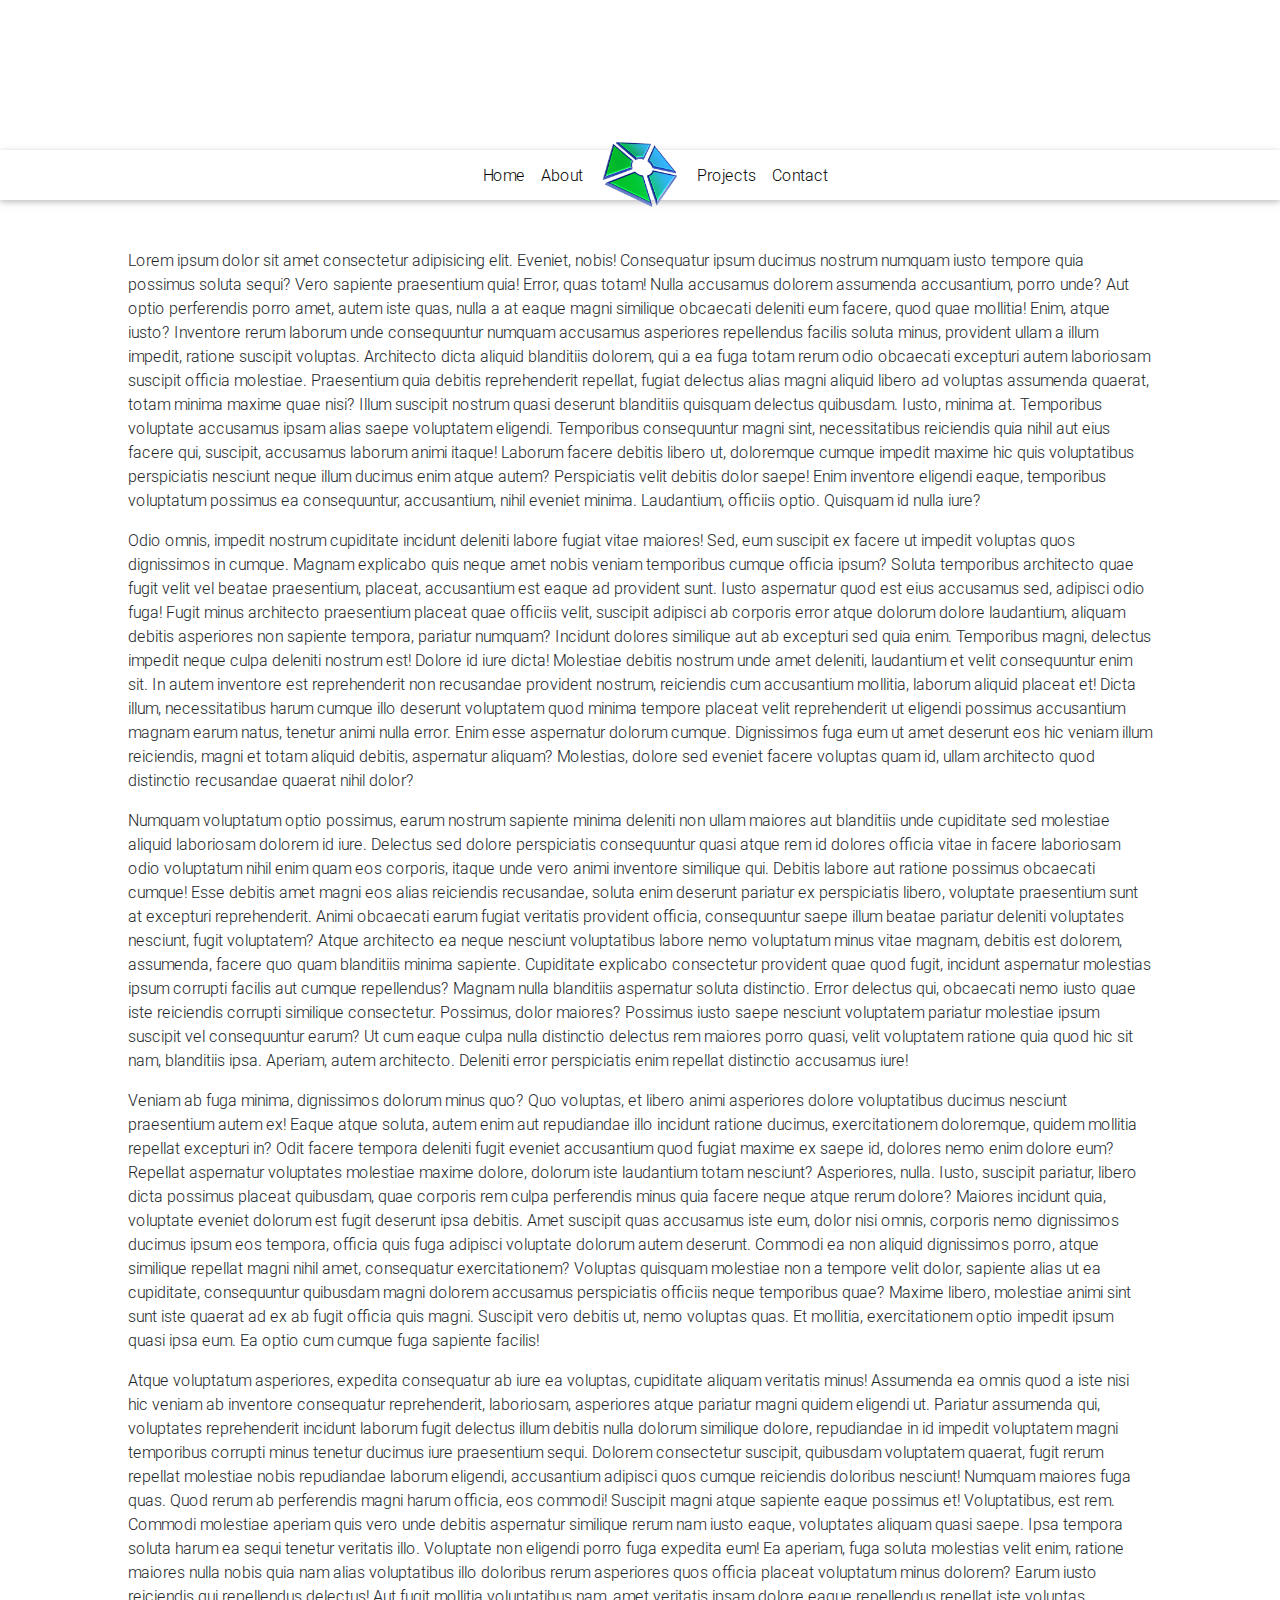
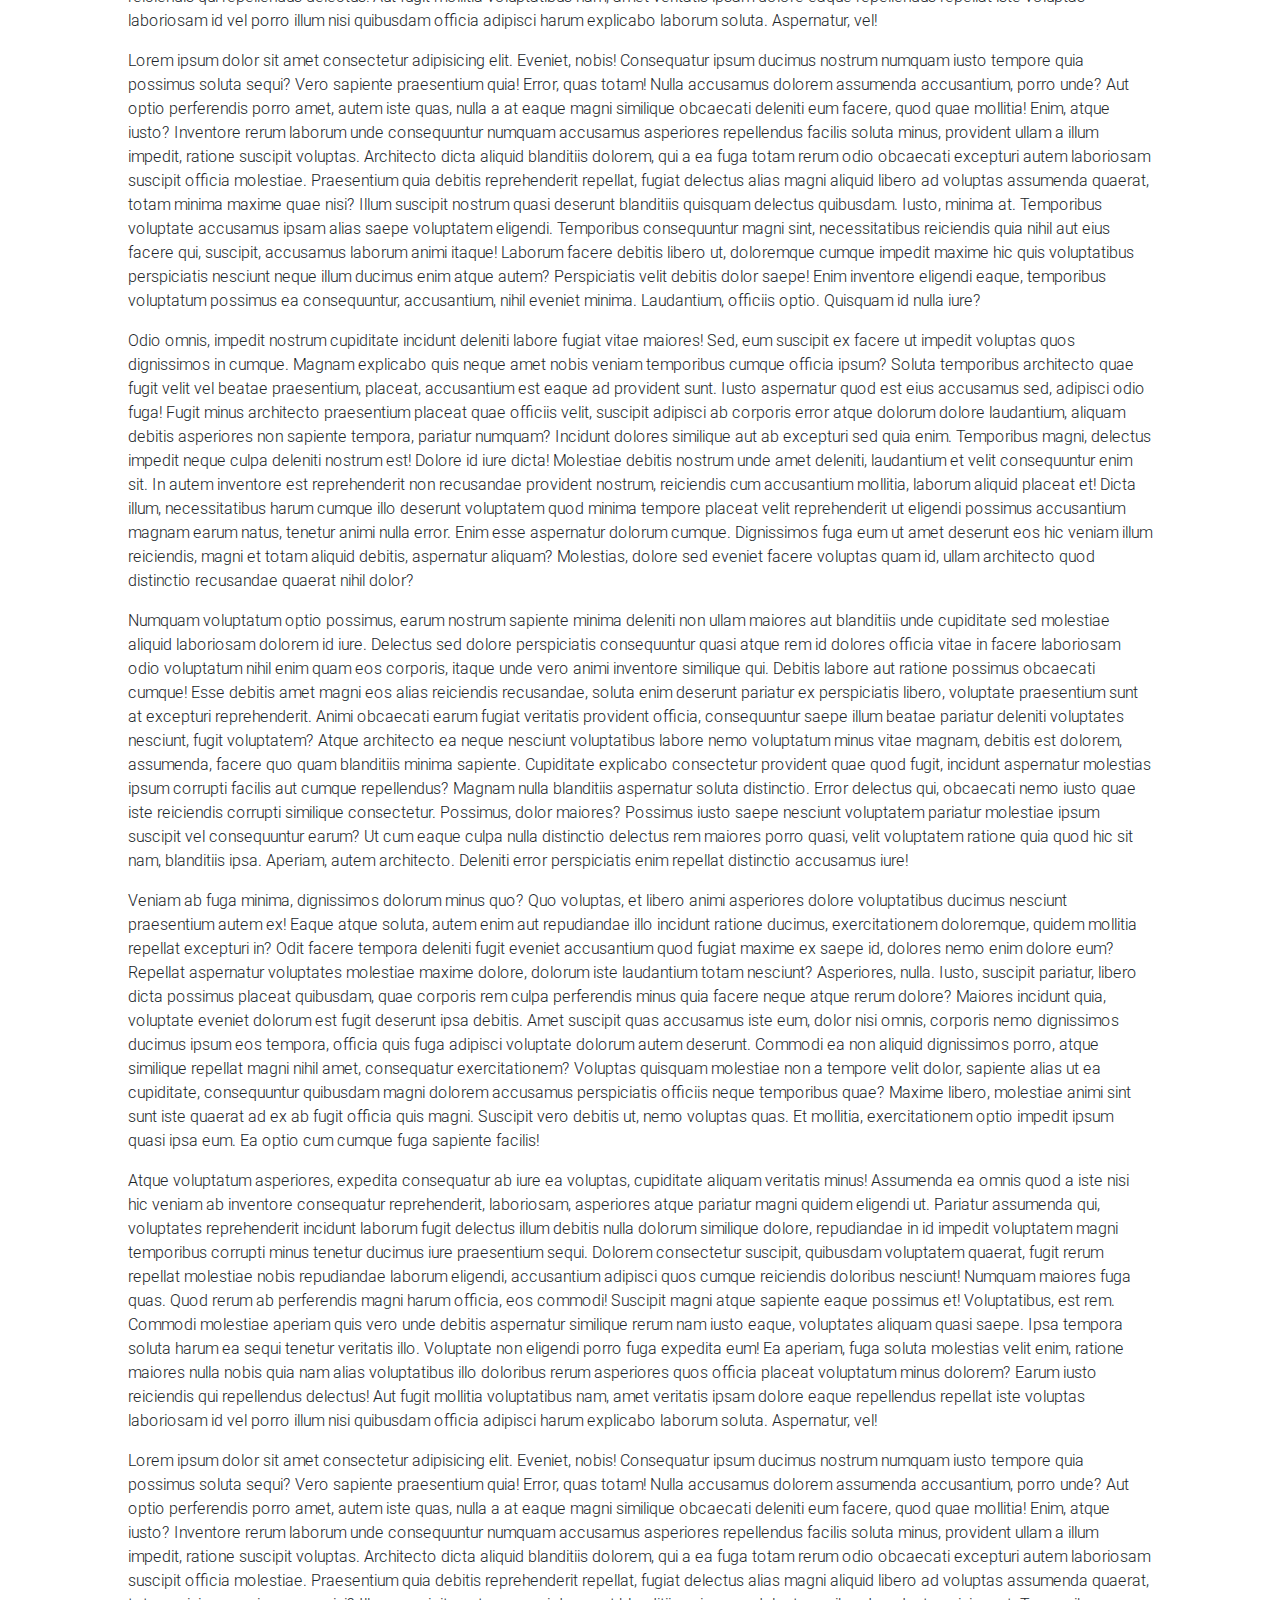
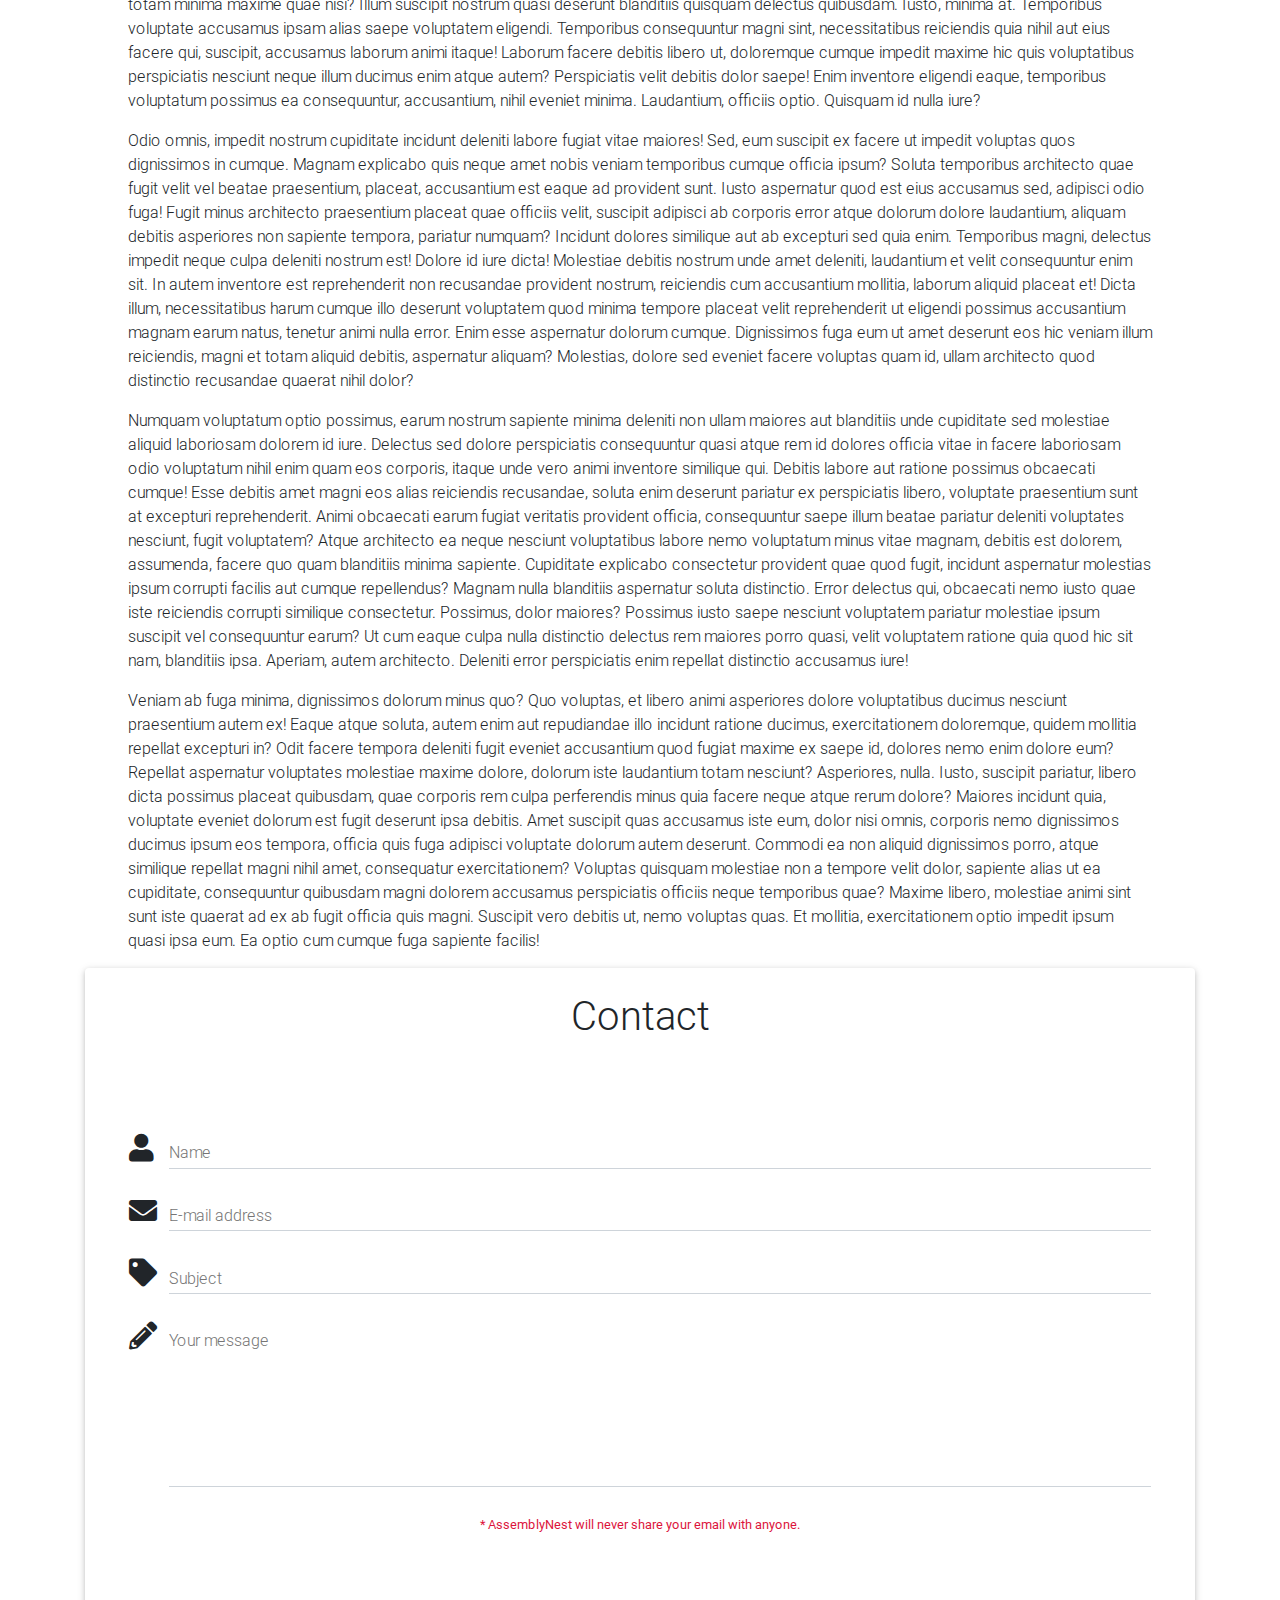
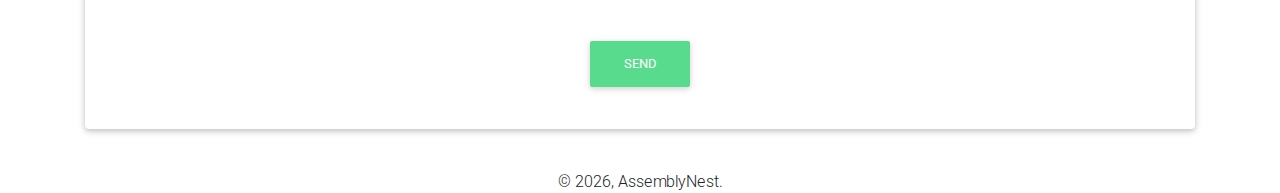
==== index.html @ 45ef9b87 "disable button" ====
<!DOCTYPE html>
<html lang="en">

<head>
    <meta charset="UTF-8">
    <meta name="viewport" content="width=device-width, initial-scale=1.0">
    <meta http-equiv="X-UA-Compatible" content="ie=edge">
    <!-- Font Awesome -->
    <link rel="stylesheet" href="https://use.fontawesome.com/releases/v5.7.0/css/all.css">
    <!-- Bootstrap core CSS -->
    <link href="css/bootstrap.min.css" rel="stylesheet">
    <!-- Material Design Bootstrap -->
    <link href="css/mdb.min.css" rel="stylesheet">
    <!-- Your custom styles (optional) -->
    <link href="css/assemblynest.css" rel="stylesheet">
    <!-- favicon -->
    <link rel="shortcut icon" href="images/icons/pentagon_32x32_3dlogo_transparent_jAZ_icon.ico" type="image/x-icon" />
    <script src="https://www.google.com/recaptcha/api.js" async defer></script>
    <title>AssemblyNest</title>
</head>

<body class="d-flex flex-column h-100">
    <header>

    </header>
    <main class="container-fluid" style="padding: 0px">

        <!-- 16:9 aspect ratio -->

        <!-- The video -->
        <video class="embed-responsive embed-responsive-16by9" autoplay="autoplay" muted="muted" loop="loop">
            <source src="Video/backgroundVideo.mp4" type="video/mp4">
        </video>
        <!-- Fixed navbar -->
        <nav class="navbar navbar-expand-lg navbar-light">
            <div class="navbar-collapse collapse w-100 dual-collapse2 order-1 order-md-0">
                <ul class="navbar-nav ml-auto text-center">
                    <li class="nav-item">
                        <a class="nav-link" href="#">Home</a>
                    </li>
                    <li class="nav-item">
                        <a class="nav-link" href="#about">About</a>
                    </li>
                </ul>
            </div>
            <div class="mx-auto my-2 order-0 order-md-1 position-relative">
                <a class="mx-auto" href="#">
                    <img class="logoImage" src="images/AssemblyNest_Logo_transparent.png" class="rounded-circle">
                </a>
                <button class="navbar-toggler" type="button" data-toggle="collapse" data-target=".dual-collapse2">
                    <span class="navbar-toggler-icon"></span>
                </button>
            </div>
            <div class="navbar-collapse collapse w-100 dual-collapse2 order-2 order-md-2">
                <ul class="navbar-nav mr-auto text-center">
                    <li class="nav-item">
                        <a class="nav-link" href="#projects">Projects</a>
                    </li>
                    <li class="nav-item">
                        <a class="nav-link" href="#contact">Contact</a>
                    </li>
                </ul>
            </div>
        </nav><br><br>
        <p id="about">Lorem ipsum dolor sit amet consectetur adipisicing elit. Eveniet, nobis! Consequatur ipsum ducimus
            nostrum
            numquam iusto tempore quia possimus soluta sequi? Vero sapiente praesentium quia! Error, quas totam! Nulla
            accusamus dolorem assumenda accusantium, porro unde? Aut optio perferendis porro amet, autem iste quas,
            nulla a at eaque magni similique obcaecati deleniti eum facere, quod quae mollitia! Enim, atque iusto?
            Inventore rerum laborum unde consequuntur numquam accusamus asperiores repellendus facilis soluta minus,
            provident ullam a illum impedit, ratione suscipit voluptas. Architecto dicta aliquid blanditiis dolorem,
            qui a ea fuga totam rerum odio obcaecati excepturi autem laboriosam suscipit officia molestiae. Praesentium
            quia debitis reprehenderit repellat, fugiat delectus alias magni aliquid libero ad voluptas assumenda
            quaerat, totam minima maxime quae nisi? Illum suscipit nostrum quasi deserunt blanditiis quisquam delectus
            quibusdam. Iusto, minima at. Temporibus voluptate accusamus ipsam alias saepe voluptatem eligendi.
            Temporibus consequuntur magni sint, necessitatibus reiciendis quia nihil aut eius facere qui, suscipit,
            accusamus laborum animi itaque! Laborum facere debitis libero ut, doloremque cumque impedit maxime hic quis
            voluptatibus perspiciatis nesciunt neque illum ducimus enim atque autem? Perspiciatis velit debitis dolor
            saepe! Enim inventore eligendi eaque, temporibus voluptatum possimus ea consequuntur, accusantium, nihil
            eveniet minima. Laudantium, officiis optio. Quisquam id nulla iure?</p>
        <p>Odio omnis, impedit nostrum cupiditate incidunt deleniti labore fugiat vitae maiores! Sed, eum suscipit ex
            facere ut impedit voluptas quos dignissimos in cumque. Magnam explicabo quis neque amet nobis veniam
            temporibus cumque officia ipsum? Soluta temporibus architecto quae fugit velit vel beatae praesentium,
            placeat, accusantium est eaque ad provident sunt. Iusto aspernatur quod est eius accusamus sed, adipisci
            odio fuga! Fugit minus architecto praesentium placeat quae officiis velit, suscipit adipisci ab corporis
            error atque dolorum dolore laudantium, aliquam debitis asperiores non sapiente tempora, pariatur numquam?
            Incidunt dolores similique aut ab excepturi sed quia enim. Temporibus magni, delectus impedit neque culpa
            deleniti nostrum est! Dolore id iure dicta! Molestiae debitis nostrum unde amet deleniti, laudantium et
            velit consequuntur enim sit. In autem inventore est reprehenderit non recusandae provident nostrum,
            reiciendis cum accusantium mollitia, laborum aliquid placeat et! Dicta illum, necessitatibus harum cumque
            illo deserunt voluptatem quod minima tempore placeat velit reprehenderit ut eligendi possimus accusantium
            magnam earum natus, tenetur animi nulla error. Enim esse aspernatur dolorum cumque. Dignissimos fuga eum ut
            amet deserunt eos hic veniam illum reiciendis, magni et totam aliquid debitis, aspernatur aliquam?
            Molestias, dolore sed eveniet facere voluptas quam id, ullam architecto quod distinctio recusandae quaerat
            nihil dolor?</p>
        <p>Numquam voluptatum optio possimus, earum nostrum sapiente minima deleniti non ullam maiores aut blanditiis
            unde cupiditate sed molestiae aliquid laboriosam dolorem id iure. Delectus sed dolore perspiciatis
            consequuntur quasi atque rem id dolores officia vitae in facere laboriosam odio voluptatum nihil enim quam
            eos corporis, itaque unde vero animi inventore similique qui. Debitis labore aut ratione possimus obcaecati
            cumque! Esse debitis amet magni eos alias reiciendis recusandae, soluta enim deserunt pariatur ex
            perspiciatis libero, voluptate praesentium sunt at excepturi reprehenderit. Animi obcaecati earum fugiat
            veritatis provident officia, consequuntur saepe illum beatae pariatur deleniti voluptates nesciunt, fugit
            voluptatem? Atque architecto ea neque nesciunt voluptatibus labore nemo voluptatum minus vitae magnam,
            debitis est dolorem, assumenda, facere quo quam blanditiis minima sapiente. Cupiditate explicabo
            consectetur provident quae quod fugit, incidunt aspernatur molestias ipsum corrupti facilis aut cumque
            repellendus? Magnam nulla blanditiis aspernatur soluta distinctio. Error delectus qui, obcaecati nemo iusto
            quae iste reiciendis corrupti similique consectetur. Possimus, dolor maiores? Possimus iusto saepe nesciunt
            voluptatem pariatur molestiae ipsum suscipit vel consequuntur earum? Ut cum eaque culpa nulla distinctio
            delectus rem maiores porro quasi, velit voluptatem ratione quia quod hic sit nam, blanditiis ipsa. Aperiam,
            autem architecto. Deleniti error perspiciatis enim repellat distinctio accusamus iure!</p>
        <p>Veniam ab fuga minima, dignissimos dolorum minus quo? Quo voluptas, et libero animi asperiores dolore
            voluptatibus ducimus nesciunt praesentium autem ex! Eaque atque soluta, autem enim aut repudiandae illo
            incidunt ratione ducimus, exercitationem doloremque, quidem mollitia repellat excepturi in? Odit facere
            tempora deleniti fugit eveniet accusantium quod fugiat maxime ex saepe id, dolores nemo enim dolore eum?
            Repellat aspernatur voluptates molestiae maxime dolore, dolorum iste laudantium totam nesciunt? Asperiores,
            nulla. Iusto, suscipit pariatur, libero dicta possimus placeat quibusdam, quae corporis rem culpa
            perferendis minus quia facere neque atque rerum dolore? Maiores incidunt quia, voluptate eveniet dolorum
            est fugit deserunt ipsa debitis. Amet suscipit quas accusamus iste eum, dolor nisi omnis, corporis nemo
            dignissimos ducimus ipsum eos tempora, officia quis fuga adipisci voluptate dolorum autem deserunt. Commodi
            ea non aliquid dignissimos porro, atque similique repellat magni nihil amet, consequatur exercitationem?
            Voluptas quisquam molestiae non a tempore velit dolor, sapiente alias ut ea cupiditate, consequuntur
            quibusdam magni dolorem accusamus perspiciatis officiis neque temporibus quae? Maxime libero, molestiae
            animi sint sunt iste quaerat ad ex ab fugit officia quis magni. Suscipit vero debitis ut, nemo voluptas
            quas. Et mollitia, exercitationem optio impedit ipsum quasi ipsa eum. Ea optio cum cumque fuga sapiente
            facilis!</p>
        <p>Atque voluptatum asperiores, expedita consequatur ab iure ea voluptas, cupiditate aliquam veritatis minus!
            Assumenda ea omnis quod a iste nisi hic veniam ab inventore consequatur reprehenderit, laboriosam,
            asperiores atque pariatur magni quidem eligendi ut. Pariatur assumenda qui, voluptates reprehenderit
            incidunt laborum fugit delectus illum debitis nulla dolorum similique dolore, repudiandae in id impedit
            voluptatem magni temporibus corrupti minus tenetur ducimus iure praesentium sequi. Dolorem consectetur
            suscipit, quibusdam voluptatem quaerat, fugit rerum repellat molestiae nobis repudiandae laborum eligendi,
            accusantium adipisci quos cumque reiciendis doloribus nesciunt! Numquam maiores fuga quas. Quod rerum ab
            perferendis magni harum officia, eos commodi! Suscipit magni atque sapiente eaque possimus et!
            Voluptatibus, est rem. Commodi molestiae aperiam quis vero unde debitis aspernatur similique rerum nam
            iusto eaque, voluptates aliquam quasi saepe. Ipsa tempora soluta harum ea sequi tenetur veritatis illo.
            Voluptate non eligendi porro fuga expedita eum! Ea aperiam, fuga soluta molestias velit enim, ratione
            maiores nulla nobis quia nam alias voluptatibus illo doloribus rerum asperiores quos officia placeat
            voluptatum minus dolorem? Earum iusto reiciendis qui repellendus delectus! Aut fugit mollitia voluptatibus
            nam, amet veritatis ipsam dolore eaque repellendus repellat iste voluptas laboriosam id vel porro illum
            nisi quibusdam officia adipisci harum explicabo laborum soluta. Aspernatur, vel!</p>
        <p id="projects">Lorem ipsum dolor sit amet consectetur adipisicing elit. Eveniet, nobis! Consequatur ipsum
            ducimus nostrum
            numquam iusto tempore quia possimus soluta sequi? Vero sapiente praesentium quia! Error, quas totam! Nulla
            accusamus dolorem assumenda accusantium, porro unde? Aut optio perferendis porro amet, autem iste quas,
            nulla a at eaque magni similique obcaecati deleniti eum facere, quod quae mollitia! Enim, atque iusto?
            Inventore rerum laborum unde consequuntur numquam accusamus asperiores repellendus facilis soluta minus,
            provident ullam a illum impedit, ratione suscipit voluptas. Architecto dicta aliquid blanditiis dolorem,
            qui a ea fuga totam rerum odio obcaecati excepturi autem laboriosam suscipit officia molestiae. Praesentium
            quia debitis reprehenderit repellat, fugiat delectus alias magni aliquid libero ad voluptas assumenda
            quaerat, totam minima maxime quae nisi? Illum suscipit nostrum quasi deserunt blanditiis quisquam delectus
            quibusdam. Iusto, minima at. Temporibus voluptate accusamus ipsam alias saepe voluptatem eligendi.
            Temporibus consequuntur magni sint, necessitatibus reiciendis quia nihil aut eius facere qui, suscipit,
            accusamus laborum animi itaque! Laborum facere debitis libero ut, doloremque cumque impedit maxime hic quis
            voluptatibus perspiciatis nesciunt neque illum ducimus enim atque autem? Perspiciatis velit debitis dolor
            saepe! Enim inventore eligendi eaque, temporibus voluptatum possimus ea consequuntur, accusantium, nihil
            eveniet minima. Laudantium, officiis optio. Quisquam id nulla iure?</p>
        <p>Odio omnis, impedit nostrum cupiditate incidunt deleniti labore fugiat vitae maiores! Sed, eum suscipit ex
            facere ut impedit voluptas quos dignissimos in cumque. Magnam explicabo quis neque amet nobis veniam
            temporibus cumque officia ipsum? Soluta temporibus architecto quae fugit velit vel beatae praesentium,
            placeat, accusantium est eaque ad provident sunt. Iusto aspernatur quod est eius accusamus sed, adipisci
            odio fuga! Fugit minus architecto praesentium placeat quae officiis velit, suscipit adipisci ab corporis
            error atque dolorum dolore laudantium, aliquam debitis asperiores non sapiente tempora, pariatur numquam?
            Incidunt dolores similique aut ab excepturi sed quia enim. Temporibus magni, delectus impedit neque culpa
            deleniti nostrum est! Dolore id iure dicta! Molestiae debitis nostrum unde amet deleniti, laudantium et
            velit consequuntur enim sit. In autem inventore est reprehenderit non recusandae provident nostrum,
            reiciendis cum accusantium mollitia, laborum aliquid placeat et! Dicta illum, necessitatibus harum cumque
            illo deserunt voluptatem quod minima tempore placeat velit reprehenderit ut eligendi possimus accusantium
            magnam earum natus, tenetur animi nulla error. Enim esse aspernatur dolorum cumque. Dignissimos fuga eum ut
            amet deserunt eos hic veniam illum reiciendis, magni et totam aliquid debitis, aspernatur aliquam?
            Molestias, dolore sed eveniet facere voluptas quam id, ullam architecto quod distinctio recusandae quaerat
            nihil dolor?</p>
        <p>Numquam voluptatum optio possimus, earum nostrum sapiente minima deleniti non ullam maiores aut blanditiis
            unde cupiditate sed molestiae aliquid laboriosam dolorem id iure. Delectus sed dolore perspiciatis
            consequuntur quasi atque rem id dolores officia vitae in facere laboriosam odio voluptatum nihil enim quam
            eos corporis, itaque unde vero animi inventore similique qui. Debitis labore aut ratione possimus obcaecati
            cumque! Esse debitis amet magni eos alias reiciendis recusandae, soluta enim deserunt pariatur ex
            perspiciatis libero, voluptate praesentium sunt at excepturi reprehenderit. Animi obcaecati earum fugiat
            veritatis provident officia, consequuntur saepe illum beatae pariatur deleniti voluptates nesciunt, fugit
            voluptatem? Atque architecto ea neque nesciunt voluptatibus labore nemo voluptatum minus vitae magnam,
            debitis est dolorem, assumenda, facere quo quam blanditiis minima sapiente. Cupiditate explicabo
            consectetur provident quae quod fugit, incidunt aspernatur molestias ipsum corrupti facilis aut cumque
            repellendus? Magnam nulla blanditiis aspernatur soluta distinctio. Error delectus qui, obcaecati nemo iusto
            quae iste reiciendis corrupti similique consectetur. Possimus, dolor maiores? Possimus iusto saepe nesciunt
            voluptatem pariatur molestiae ipsum suscipit vel consequuntur earum? Ut cum eaque culpa nulla distinctio
            delectus rem maiores porro quasi, velit voluptatem ratione quia quod hic sit nam, blanditiis ipsa. Aperiam,
            autem architecto. Deleniti error perspiciatis enim repellat distinctio accusamus iure!</p>
        <p>Veniam ab fuga minima, dignissimos dolorum minus quo? Quo voluptas, et libero animi asperiores dolore
            voluptatibus ducimus nesciunt praesentium autem ex! Eaque atque soluta, autem enim aut repudiandae illo
            incidunt ratione ducimus, exercitationem doloremque, quidem mollitia repellat excepturi in? Odit facere
            tempora deleniti fugit eveniet accusantium quod fugiat maxime ex saepe id, dolores nemo enim dolore eum?
            Repellat aspernatur voluptates molestiae maxime dolore, dolorum iste laudantium totam nesciunt? Asperiores,
            nulla. Iusto, suscipit pariatur, libero dicta possimus placeat quibusdam, quae corporis rem culpa
            perferendis minus quia facere neque atque rerum dolore? Maiores incidunt quia, voluptate eveniet dolorum
            est fugit deserunt ipsa debitis. Amet suscipit quas accusamus iste eum, dolor nisi omnis, corporis nemo
            dignissimos ducimus ipsum eos tempora, officia quis fuga adipisci voluptate dolorum autem deserunt. Commodi
            ea non aliquid dignissimos porro, atque similique repellat magni nihil amet, consequatur exercitationem?
            Voluptas quisquam molestiae non a tempore velit dolor, sapiente alias ut ea cupiditate, consequuntur
            quibusdam magni dolorem accusamus perspiciatis officiis neque temporibus quae? Maxime libero, molestiae
            animi sint sunt iste quaerat ad ex ab fugit officia quis magni. Suscipit vero debitis ut, nemo voluptas
            quas. Et mollitia, exercitationem optio impedit ipsum quasi ipsa eum. Ea optio cum cumque fuga sapiente
            facilis!</p>
        <p>Atque voluptatum asperiores, expedita consequatur ab iure ea voluptas, cupiditate aliquam veritatis minus!
            Assumenda ea omnis quod a iste nisi hic veniam ab inventore consequatur reprehenderit, laboriosam,
            asperiores atque pariatur magni quidem eligendi ut. Pariatur assumenda qui, voluptates reprehenderit
            incidunt laborum fugit delectus illum debitis nulla dolorum similique dolore, repudiandae in id impedit
            voluptatem magni temporibus corrupti minus tenetur ducimus iure praesentium sequi. Dolorem consectetur
            suscipit, quibusdam voluptatem quaerat, fugit rerum repellat molestiae nobis repudiandae laborum eligendi,
            accusantium adipisci quos cumque reiciendis doloribus nesciunt! Numquam maiores fuga quas. Quod rerum ab
            perferendis magni harum officia, eos commodi! Suscipit magni atque sapiente eaque possimus et!
            Voluptatibus, est rem. Commodi molestiae aperiam quis vero unde debitis aspernatur similique rerum nam
            iusto eaque, voluptates aliquam quasi saepe. Ipsa tempora soluta harum ea sequi tenetur veritatis illo.
            Voluptate non eligendi porro fuga expedita eum! Ea aperiam, fuga soluta molestias velit enim, ratione
            maiores nulla nobis quia nam alias voluptatibus illo doloribus rerum asperiores quos officia placeat
            voluptatum minus dolorem? Earum iusto reiciendis qui repellendus delectus! Aut fugit mollitia voluptatibus
            nam, amet veritatis ipsam dolore eaque repellendus repellat iste voluptas laboriosam id vel porro illum
            nisi quibusdam officia adipisci harum explicabo laborum soluta. Aspernatur, vel!</p>
        <p>Lorem ipsum dolor sit amet consectetur adipisicing elit. Eveniet, nobis! Consequatur ipsum ducimus nostrum
            numquam iusto tempore quia possimus soluta sequi? Vero sapiente praesentium quia! Error, quas totam! Nulla
            accusamus dolorem assumenda accusantium, porro unde? Aut optio perferendis porro amet, autem iste quas,
            nulla a at eaque magni similique obcaecati deleniti eum facere, quod quae mollitia! Enim, atque iusto?
            Inventore rerum laborum unde consequuntur numquam accusamus asperiores repellendus facilis soluta minus,
            provident ullam a illum impedit, ratione suscipit voluptas. Architecto dicta aliquid blanditiis dolorem,
            qui a ea fuga totam rerum odio obcaecati excepturi autem laboriosam suscipit officia molestiae. Praesentium
            quia debitis reprehenderit repellat, fugiat delectus alias magni aliquid libero ad voluptas assumenda
            quaerat, totam minima maxime quae nisi? Illum suscipit nostrum quasi deserunt blanditiis quisquam delectus
            quibusdam. Iusto, minima at. Temporibus voluptate accusamus ipsam alias saepe voluptatem eligendi.
            Temporibus consequuntur magni sint, necessitatibus reiciendis quia nihil aut eius facere qui, suscipit,
            accusamus laborum animi itaque! Laborum facere debitis libero ut, doloremque cumque impedit maxime hic quis
            voluptatibus perspiciatis nesciunt neque illum ducimus enim atque autem? Perspiciatis velit debitis dolor
            saepe! Enim inventore eligendi eaque, temporibus voluptatum possimus ea consequuntur, accusantium, nihil
            eveniet minima. Laudantium, officiis optio. Quisquam id nulla iure?</p>
        <p>Odio omnis, impedit nostrum cupiditate incidunt deleniti labore fugiat vitae maiores! Sed, eum suscipit ex
            facere ut impedit voluptas quos dignissimos in cumque. Magnam explicabo quis neque amet nobis veniam
            temporibus cumque officia ipsum? Soluta temporibus architecto quae fugit velit vel beatae praesentium,
            placeat, accusantium est eaque ad provident sunt. Iusto aspernatur quod est eius accusamus sed, adipisci
            odio fuga! Fugit minus architecto praesentium placeat quae officiis velit, suscipit adipisci ab corporis
            error atque dolorum dolore laudantium, aliquam debitis asperiores non sapiente tempora, pariatur numquam?
            Incidunt dolores similique aut ab excepturi sed quia enim. Temporibus magni, delectus impedit neque culpa
            deleniti nostrum est! Dolore id iure dicta! Molestiae debitis nostrum unde amet deleniti, laudantium et
            velit consequuntur enim sit. In autem inventore est reprehenderit non recusandae provident nostrum,
            reiciendis cum accusantium mollitia, laborum aliquid placeat et! Dicta illum, necessitatibus harum cumque
            illo deserunt voluptatem quod minima tempore placeat velit reprehenderit ut eligendi possimus accusantium
            magnam earum natus, tenetur animi nulla error. Enim esse aspernatur dolorum cumque. Dignissimos fuga eum ut
            amet deserunt eos hic veniam illum reiciendis, magni et totam aliquid debitis, aspernatur aliquam?
            Molestias, dolore sed eveniet facere voluptas quam id, ullam architecto quod distinctio recusandae quaerat
            nihil dolor?</p>
        <p>Numquam voluptatum optio possimus, earum nostrum sapiente minima deleniti non ullam maiores aut blanditiis
            unde cupiditate sed molestiae aliquid laboriosam dolorem id iure. Delectus sed dolore perspiciatis
            consequuntur quasi atque rem id dolores officia vitae in facere laboriosam odio voluptatum nihil enim quam
            eos corporis, itaque unde vero animi inventore similique qui. Debitis labore aut ratione possimus obcaecati
            cumque! Esse debitis amet magni eos alias reiciendis recusandae, soluta enim deserunt pariatur ex
            perspiciatis libero, voluptate praesentium sunt at excepturi reprehenderit. Animi obcaecati earum fugiat
            veritatis provident officia, consequuntur saepe illum beatae pariatur deleniti voluptates nesciunt, fugit
            voluptatem? Atque architecto ea neque nesciunt voluptatibus labore nemo voluptatum minus vitae magnam,
            debitis est dolorem, assumenda, facere quo quam blanditiis minima sapiente. Cupiditate explicabo
            consectetur provident quae quod fugit, incidunt aspernatur molestias ipsum corrupti facilis aut cumque
            repellendus? Magnam nulla blanditiis aspernatur soluta distinctio. Error delectus qui, obcaecati nemo iusto
            quae iste reiciendis corrupti similique consectetur. Possimus, dolor maiores? Possimus iusto saepe nesciunt
            voluptatem pariatur molestiae ipsum suscipit vel consequuntur earum? Ut cum eaque culpa nulla distinctio
            delectus rem maiores porro quasi, velit voluptatem ratione quia quod hic sit nam, blanditiis ipsa. Aperiam,
            autem architecto. Deleniti error perspiciatis enim repellat distinctio accusamus iure!</p>
        <p>Veniam ab fuga minima, dignissimos dolorum minus quo? Quo voluptas, et libero animi asperiores dolore
            voluptatibus ducimus nesciunt praesentium autem ex! Eaque atque soluta, autem enim aut repudiandae illo
            incidunt ratione ducimus, exercitationem doloremque, quidem mollitia repellat excepturi in? Odit facere
            tempora deleniti fugit eveniet accusantium quod fugiat maxime ex saepe id, dolores nemo enim dolore eum?
            Repellat aspernatur voluptates molestiae maxime dolore, dolorum iste laudantium totam nesciunt? Asperiores,
            nulla. Iusto, suscipit pariatur, libero dicta possimus placeat quibusdam, quae corporis rem culpa
            perferendis minus quia facere neque atque rerum dolore? Maiores incidunt quia, voluptate eveniet dolorum
            est fugit deserunt ipsa debitis. Amet suscipit quas accusamus iste eum, dolor nisi omnis, corporis nemo
            dignissimos ducimus ipsum eos tempora, officia quis fuga adipisci voluptate dolorum autem deserunt. Commodi
            ea non aliquid dignissimos porro, atque similique repellat magni nihil amet, consequatur exercitationem?
            Voluptas quisquam molestiae non a tempore velit dolor, sapiente alias ut ea cupiditate, consequuntur
            quibusdam magni dolorem accusamus perspiciatis officiis neque temporibus quae? Maxime libero, molestiae
            animi sint sunt iste quaerat ad ex ab fugit officia quis magni. Suscipit vero debitis ut, nemo voluptas
            quas. Et mollitia, exercitationem optio impedit ipsum quasi ipsa eum. Ea optio cum cumque fuga sapiente
            facilis!</p>
        <p id="contact">
            <div class="container">
                
                <div class="card">
                        <br><h1>Contact</h1>
                    <div class="card-body mx-4">

                        <form method="POST" action="" name="contact" data-netlify-recaptcha="true" data-netlify="true">
                            <!-- action="?"  -->
                            <p class="hidden">
                                <label>Don’t fill this out if you're human: <input name="bot-field" /></label>
                            </p>
                            <!-- Name input -->
                            <div class="md-form">
                                <i class="fas fa-user prefix"></i>
                                <input type="text" id="name" name="name" class="form-control" required>
                                <label for="name">Name</label>
                            </div>
                            <!-- Email input -->
                            <div class="md-form">
                                <i class="fas fa-envelope prefix"></i>
                                <input type="email" id="email" name="email" class="form-control" required>
                                <label for="email">E-mail address</label>
                            </div>
                            <!-- Subject input -->
                            <div class="md-form">
                                <i class="fas fa-tag prefix"></i>
                                <input type="text" id="subject" name="subject" class="form-control" required>
                                <label for="subject">Subject</label>
                            </div>
                            <!-- Message input -->
                            <div class="md-form">
                                <i class="fas fa-pencil-alt prefix"></i>
                                <textarea type="text" id="message" name="message" class="md-textarea form-control"
                                    rows="5" required></textarea>
                                <label for="message">Your message</label>
                            </div>
                            
                            <div style="min-height: 100px; text-align: center">
                                    
                                    <div style="text-align: center; text-align: -webkit-center" class="g-recaptcha"
                                    data-sitekey="6LdszZIUAAAAAK0gMfrZZyeuRDIhV_iVS8X5dVBK" data-callback="enableSubmitBtn">
                                </div>
                                
                                <label id="emailHelp">* AssemblyNest will never share your email with anyone.</label><br>
                            </div>
                                
                                <!--Grid row-->
                                <div class="row d-flex align-items-center mb-3 mt-4">
    
                                    <!--Grid column-->
                                    <div class="col-md-12">
                                        <div class="text-center">
                                            <button type="submit" id="submitBtn" disabled class="btn btn-success btn-rounded z-depth-1a">Send</button>
                                        </div>
                                    </div>
                                    <!--Grid column-->
                                </div>
    
                        </form>
                    </div>
                </div>
            </div>
        </p><br>
    </main>


    <footer>
        &copy;
        <script type="text/javascript">
            document.write(new Date().getFullYear());
        </script>, AssemblyNest.
    </footer>
    <!-- SCRIPTS -->
    <script type="text/javascript" src="js/assemblynest.js"></script>
    <!-- JQuery -->
    <script type="text/javascript" src="js/jquery-3.3.1.min.js"></script>
    <!-- Bootstrap tooltips -->
    <script type="text/javascript" src="js/popper.min.js"></script>
    <!-- Bootstrap core JavaScript -->
    <script type="text/javascript" src="js/bootstrap.min.js"></script>
    <!-- MDB core JavaScript -->
    <script type="text/javascript" src="js/mdb.js"></script>
</body>

</html>
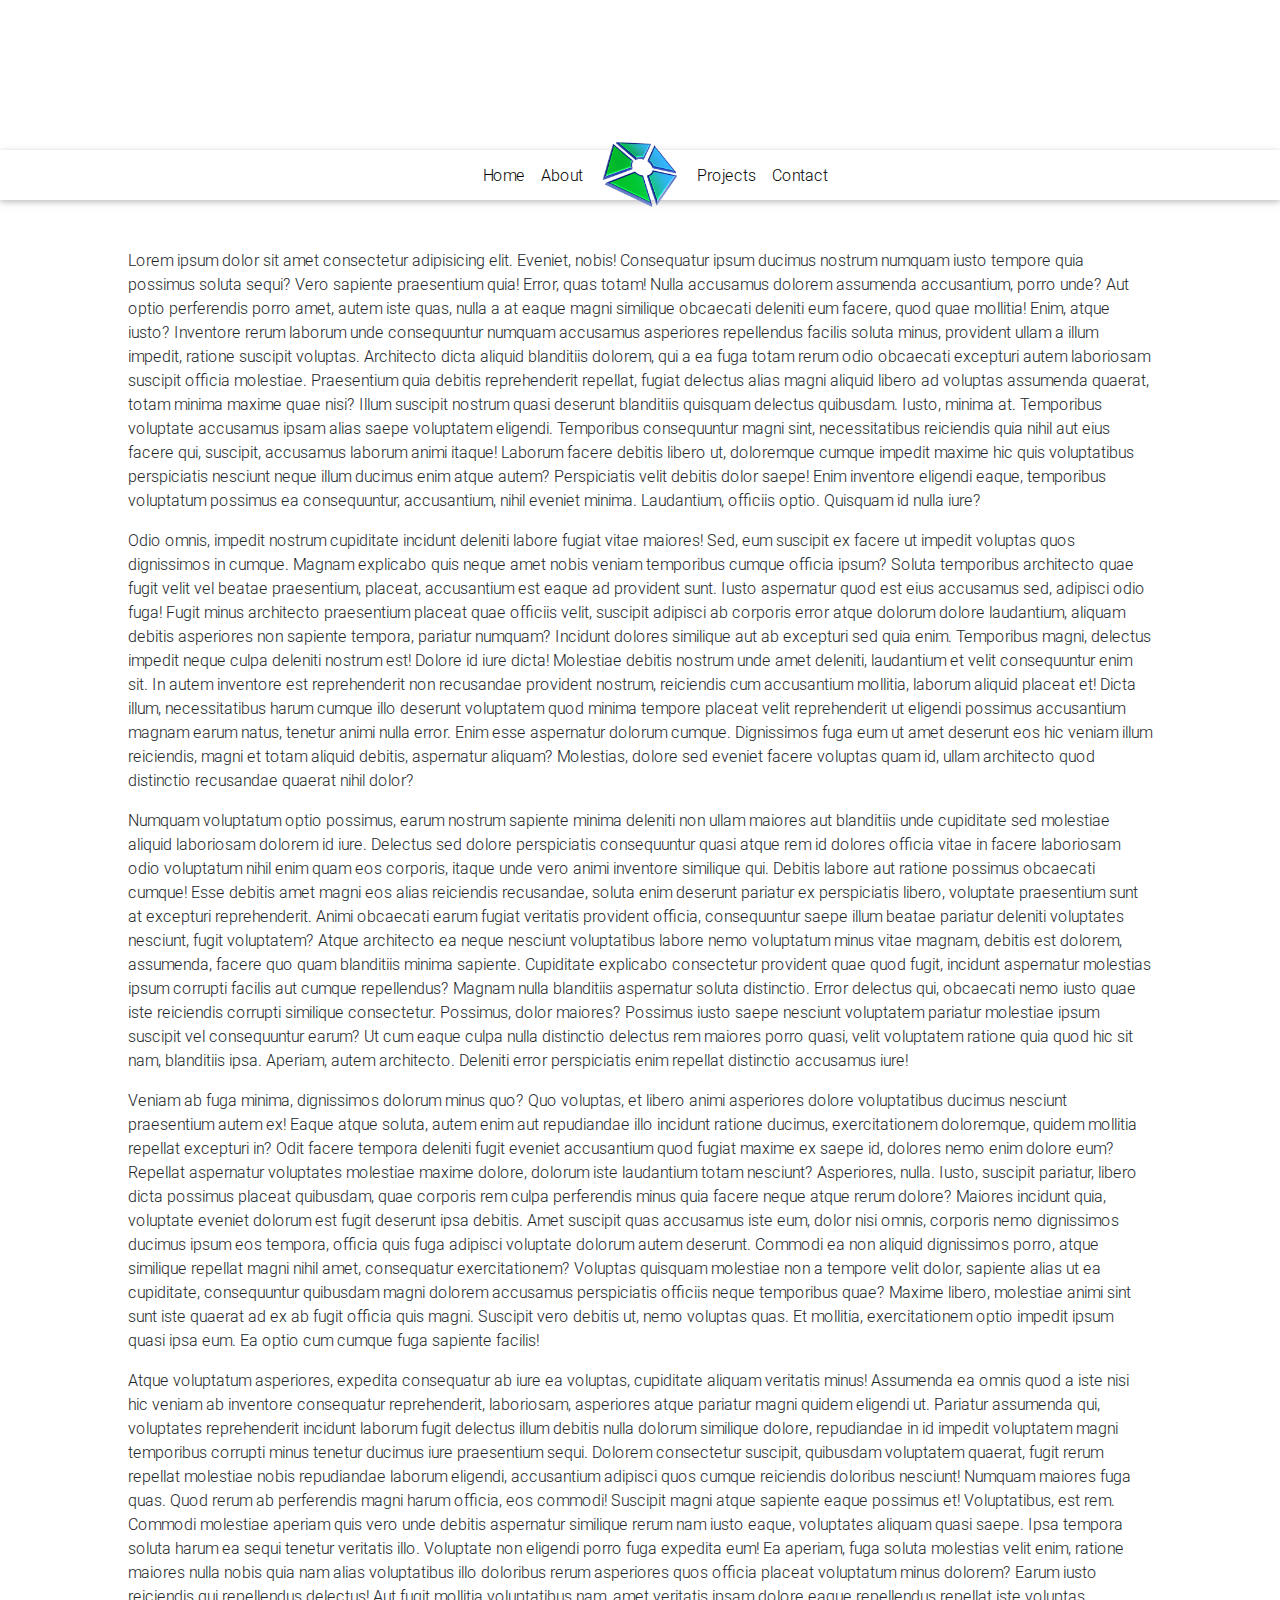
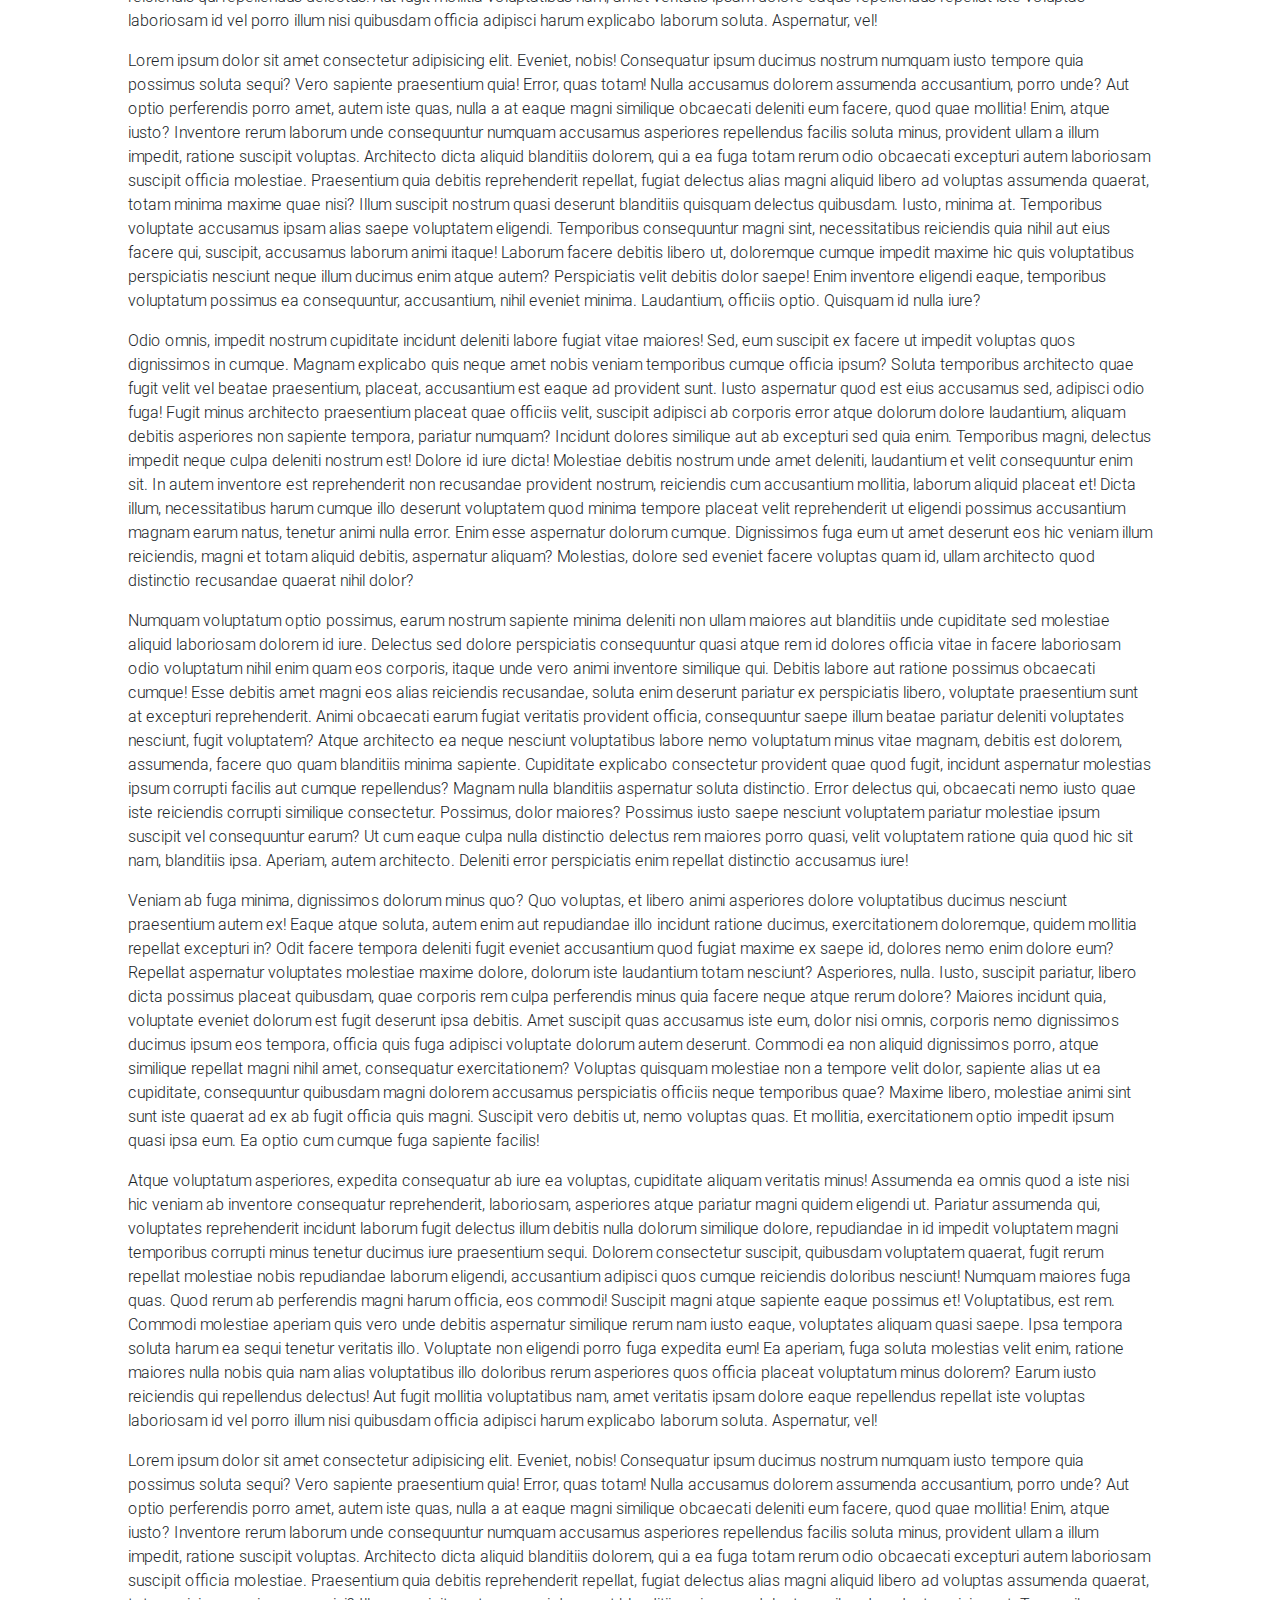
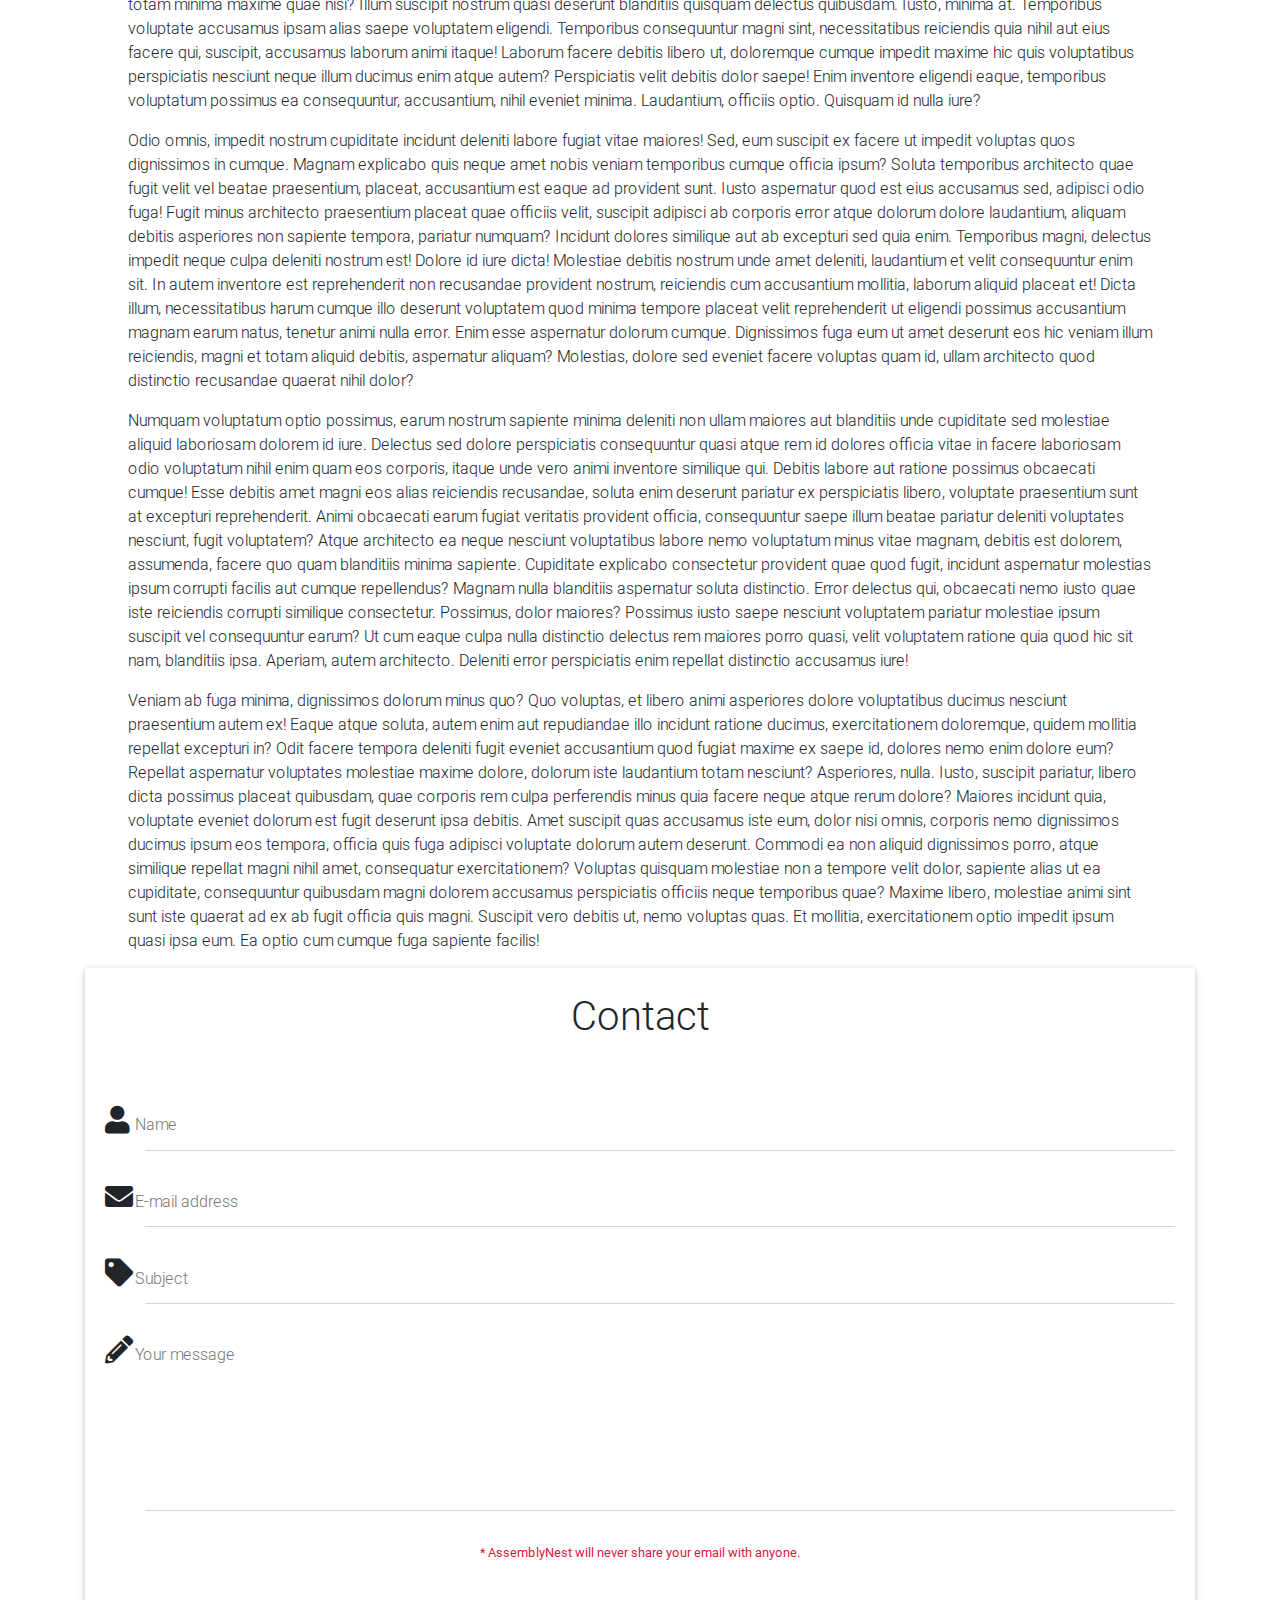
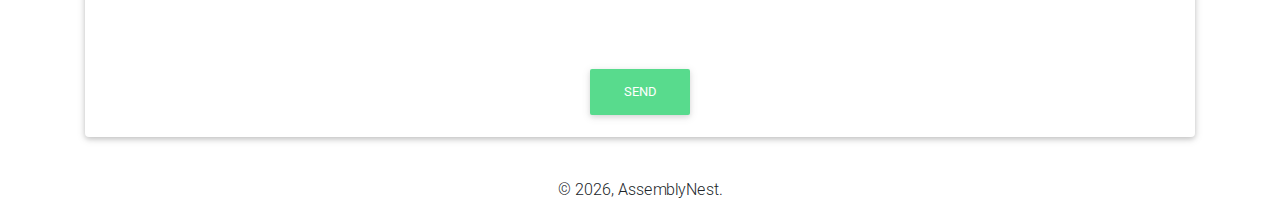
==== commit 1cbc1984: "recaptcha possition fix" ====
--- a/index.html
+++ b/index.html
@@ -276,12 +276,12 @@
             facilis!</p>
         <p id="contact">
             <div class="container">
-                
+
                 <div class="card">
-                        <br><h1>Contact</h1>
-                    <div class="card-body mx-4">
-
-                        <form method="POST" action="" name="contact" data-netlify-recaptcha="true" data-netlify="true">
+                    <br>
+                    <h1>Contact</h1>
+
+                        <form method="POST" action="#" name="contact" data-netlify-recaptcha="true" data-netlify="true">
                             <!-- action="?"  -->
                             <p class="hidden">
                                 <label>Don’t fill this out if you're human: <input name="bot-field" /></label>
@@ -311,30 +311,29 @@
                                     rows="5" required></textarea>
                                 <label for="message">Your message</label>
                             </div>
-                            
-                            <div style="min-height: 100px; text-align: center">
-                                    
-                                    <div style="text-align: center; text-align: -webkit-center" class="g-recaptcha"
-                                    data-sitekey="6LdszZIUAAAAAK0gMfrZZyeuRDIhV_iVS8X5dVBK" data-callback="enableSubmitBtn">
+                    <div style="min-height: 100px; text-align: center">
+
+                        <div style="text-align: center; text-align: -webkit-center" class="g-recaptcha"
+                            data-sitekey="6LdszZIUAAAAAK0gMfrZZyeuRDIhV_iVS8X5dVBK" data-callback="enableSubmitBtn">
+                        </div>
+
+                        <label id="emailHelp">* AssemblyNest will never share your email with anyone.</label><br>
+                    </div>
+
+                        <!--Grid row-->
+                        <div class="row d-flex align-items-center mb-3 mt-4">
+
+                            <!--Grid column-->
+                            <div class="col-md-12">
+                                <div class="text-center">
+                                    <button type="submit" id="submitBtn" disabled
+                                        class="btn btn-success btn-rounded z-depth-1a">Send</button>
                                 </div>
-                                
-                                <label id="emailHelp">* AssemblyNest will never share your email with anyone.</label><br>
-                            </div>
-                                
-                                <!--Grid row-->
-                                <div class="row d-flex align-items-center mb-3 mt-4">
-    
-                                    <!--Grid column-->
-                                    <div class="col-md-12">
-                                        <div class="text-center">
-                                            <button type="submit" id="submitBtn" disabled class="btn btn-success btn-rounded z-depth-1a">Send</button>
-                                        </div>
-                                    </div>
-                                    <!--Grid column-->
-                                </div>
-    
+                            </div>
+                            <!--Grid column-->
+                        </div>
+
                         </form>
-                    </div>
                 </div>
             </div>
         </p><br>
--- a/css/assemblynest.css
+++ b/css/assemblynest.css
@@ -5,7 +5,10 @@
 h1, h2, h3, h4, h5, h6 {
     text-align: center;
 }
-
+.md-form{
+    margin: 10px;
+    padding: 10px;
+}
 .hidden{
     visibility: hidden;
 }
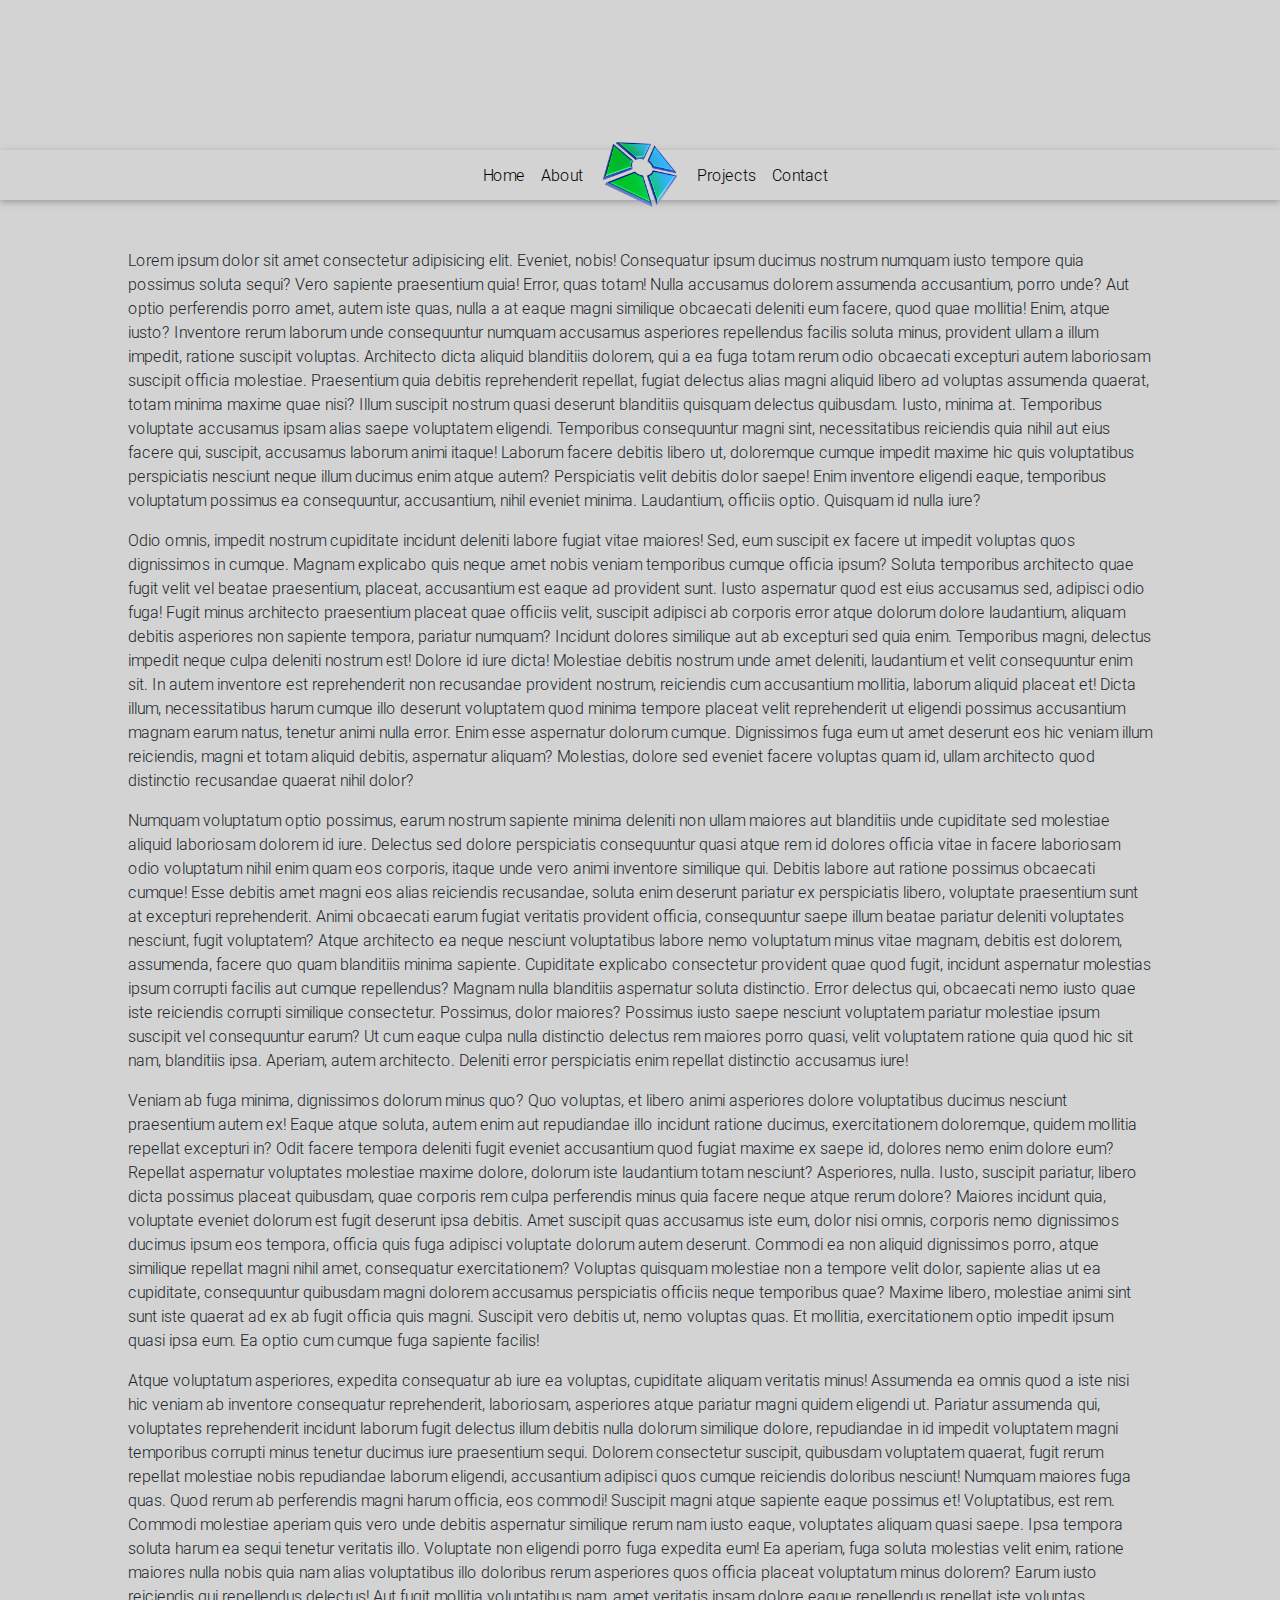
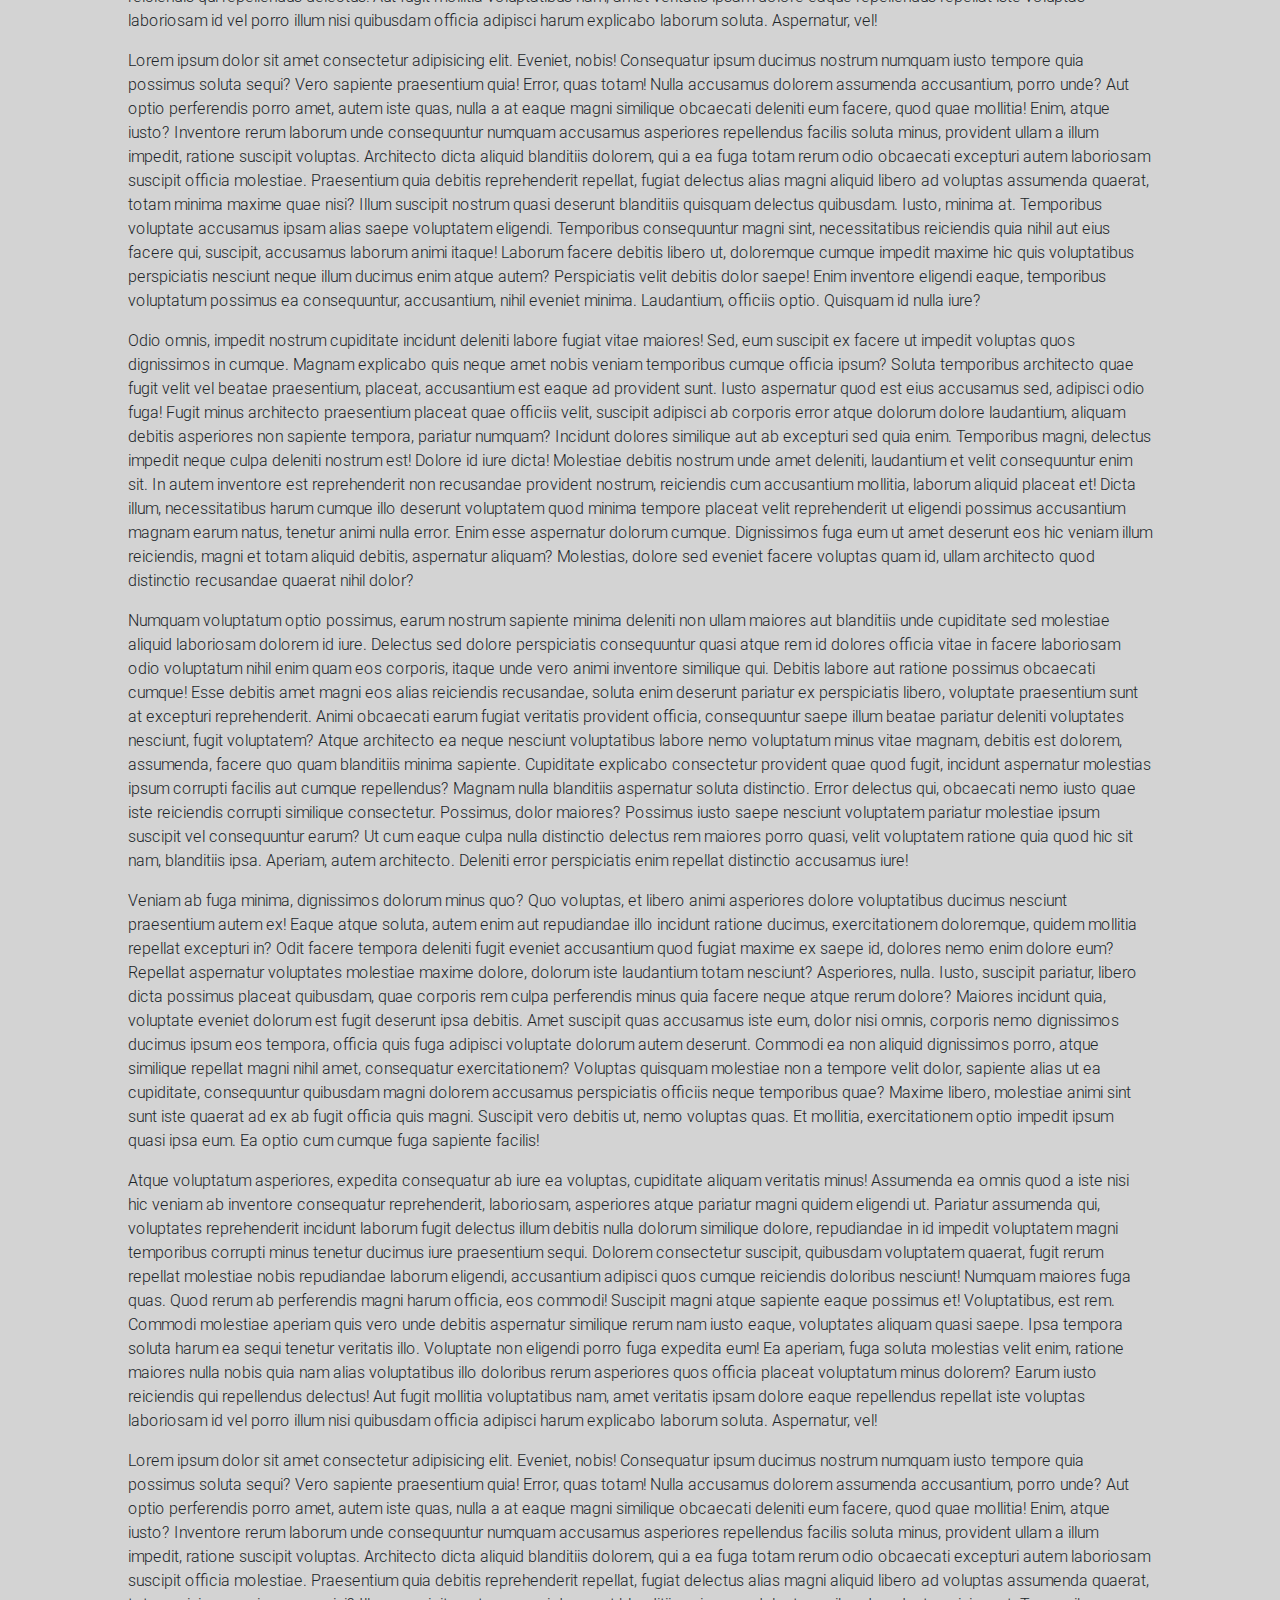
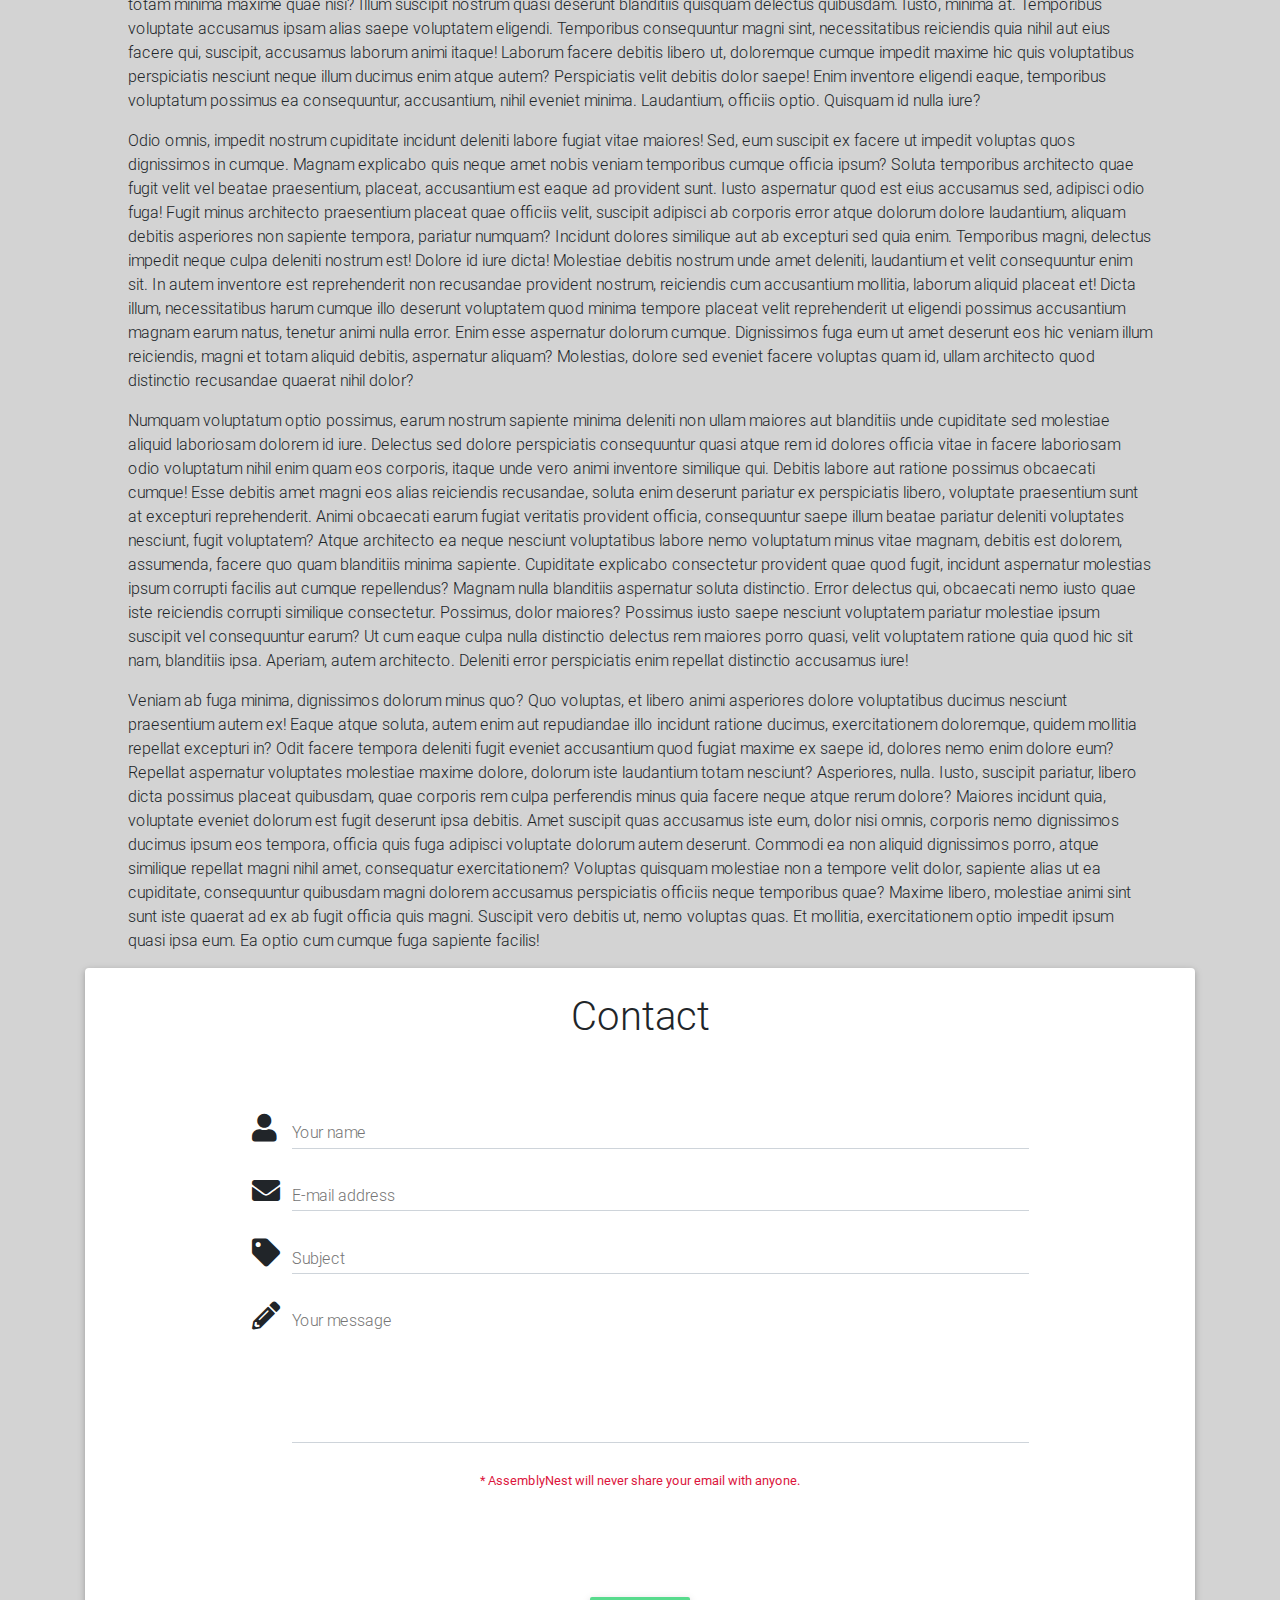
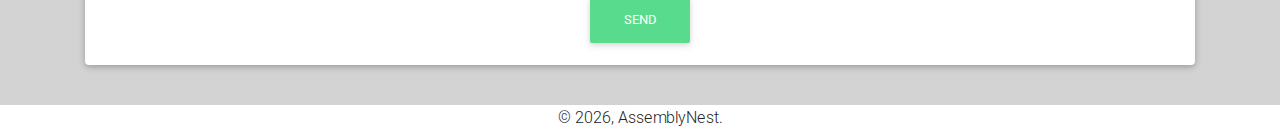
==== commit bfe0a517: "added character counter textarea" ====
--- a/index.html
+++ b/index.html
@@ -16,6 +16,7 @@
     <!-- favicon -->
     <link rel="shortcut icon" href="images/icons/pentagon_32x32_3dlogo_transparent_jAZ_icon.ico" type="image/x-icon" />
     <script src="https://www.google.com/recaptcha/api.js" async defer></script>
+ 
     <title>AssemblyNest</title>
 </head>
 
@@ -23,7 +24,7 @@
     <header>
 
     </header>
-    <main class="container-fluid" style="padding: 0px">
+    <main class="background">
 
         <!-- 16:9 aspect ratio -->
 
@@ -290,7 +291,7 @@
                             <div class="md-form">
                                 <i class="fas fa-user prefix"></i>
                                 <input type="text" id="name" name="name" class="form-control" required>
-                                <label for="name">Name</label>
+                                <label for="name">Your name</label>
                             </div>
                             <!-- Email input -->
                             <div class="md-form">
@@ -307,14 +308,18 @@
                             <!-- Message input -->
                             <div class="md-form">
                                 <i class="fas fa-pencil-alt prefix"></i>
-                                <textarea type="text" id="message" name="message" class="md-textarea form-control"
-                                    rows="5" required></textarea>
+                                <textarea type="text" id="message" name="message" onkeyup="countChar(this)" class="md-textarea form-control"
+                                    rows="4" maxlength="255" required></textarea>
                                 <label for="message">Your message</label>
-                            </div>
+                                <span class="character-counter" id="charNum" style="float: right; font-size: 12px; height: 1px;"></span>
+
+                            </div>
+                            <body>
+                              </body>
                     <div style="min-height: 100px; text-align: center">
 
                         <div style="text-align: center; text-align: -webkit-center" class="g-recaptcha"
-                            data-sitekey="6LdszZIUAAAAAK0gMfrZZyeuRDIhV_iVS8X5dVBK" data-callback="enableSubmitBtn">
+                            data-sitekey="6LdszZIUAAAAAK0gMfrZZyeuRDIhV_iVS8X5dVBK" data-callback="enableSubmitBtn" data-theme="dark">
                         </div>
 
                         <label id="emailHelp">* AssemblyNest will never share your email with anyone.</label><br>
--- a/css/assemblynest.css
+++ b/css/assemblynest.css
@@ -1,18 +1,27 @@
-p{
+.background {
+    background-color: lightgrey;
+}
+
+p {
     margin-left: 10%;
     margin-right: 10%;
 }
+
 h1, h2, h3, h4, h5, h6 {
     text-align: center;
 }
-.md-form{
-    margin: 10px;
-    padding: 10px;
+
+.md-form {
+    margin-left: 15%;
+    margin-right: 15%;
 }
-.hidden{
+
+
+.hidden {
     visibility: hidden;
 }
-#emailHelp{
+
+#emailHelp {
     font-size: 0.8em;
     color: crimson;
 }
@@ -43,6 +52,7 @@
 .logoImage {
     height: 90px;
 }
-footer{
+
+footer {
     text-align: center;
 }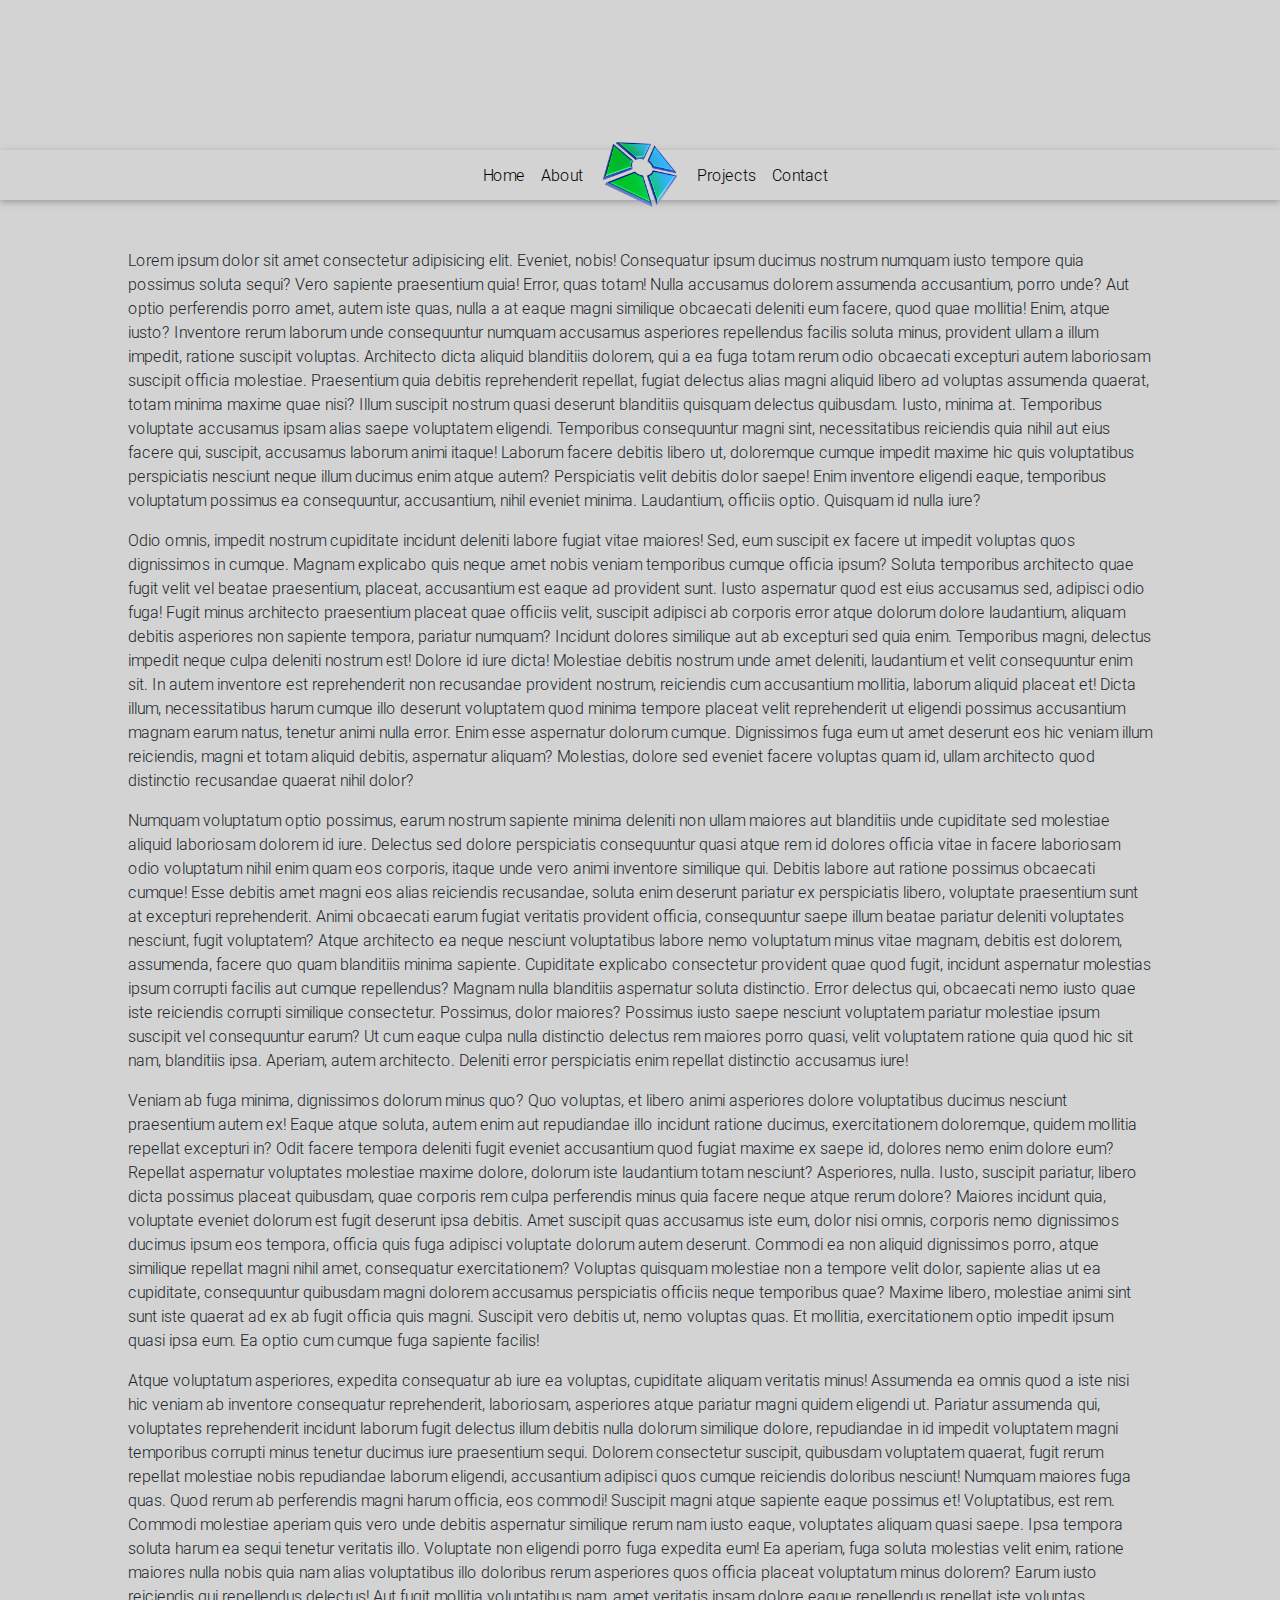
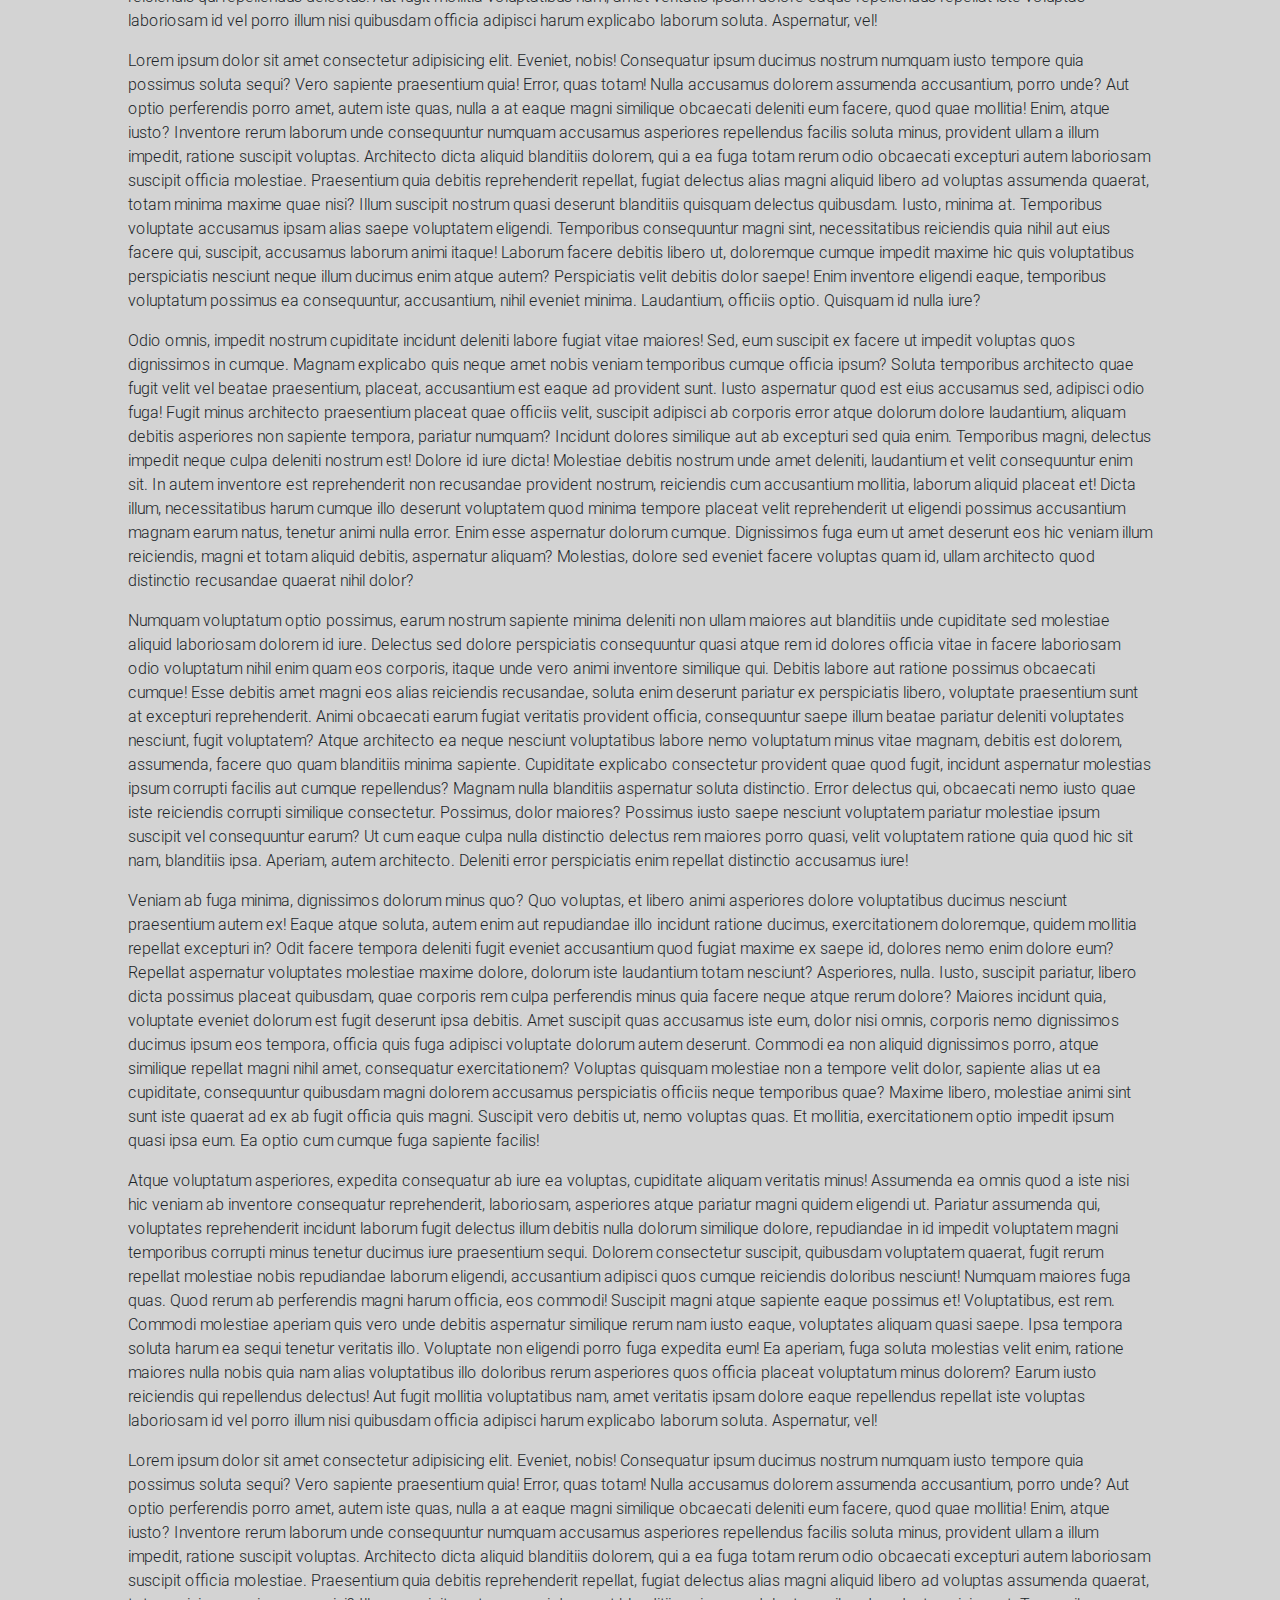
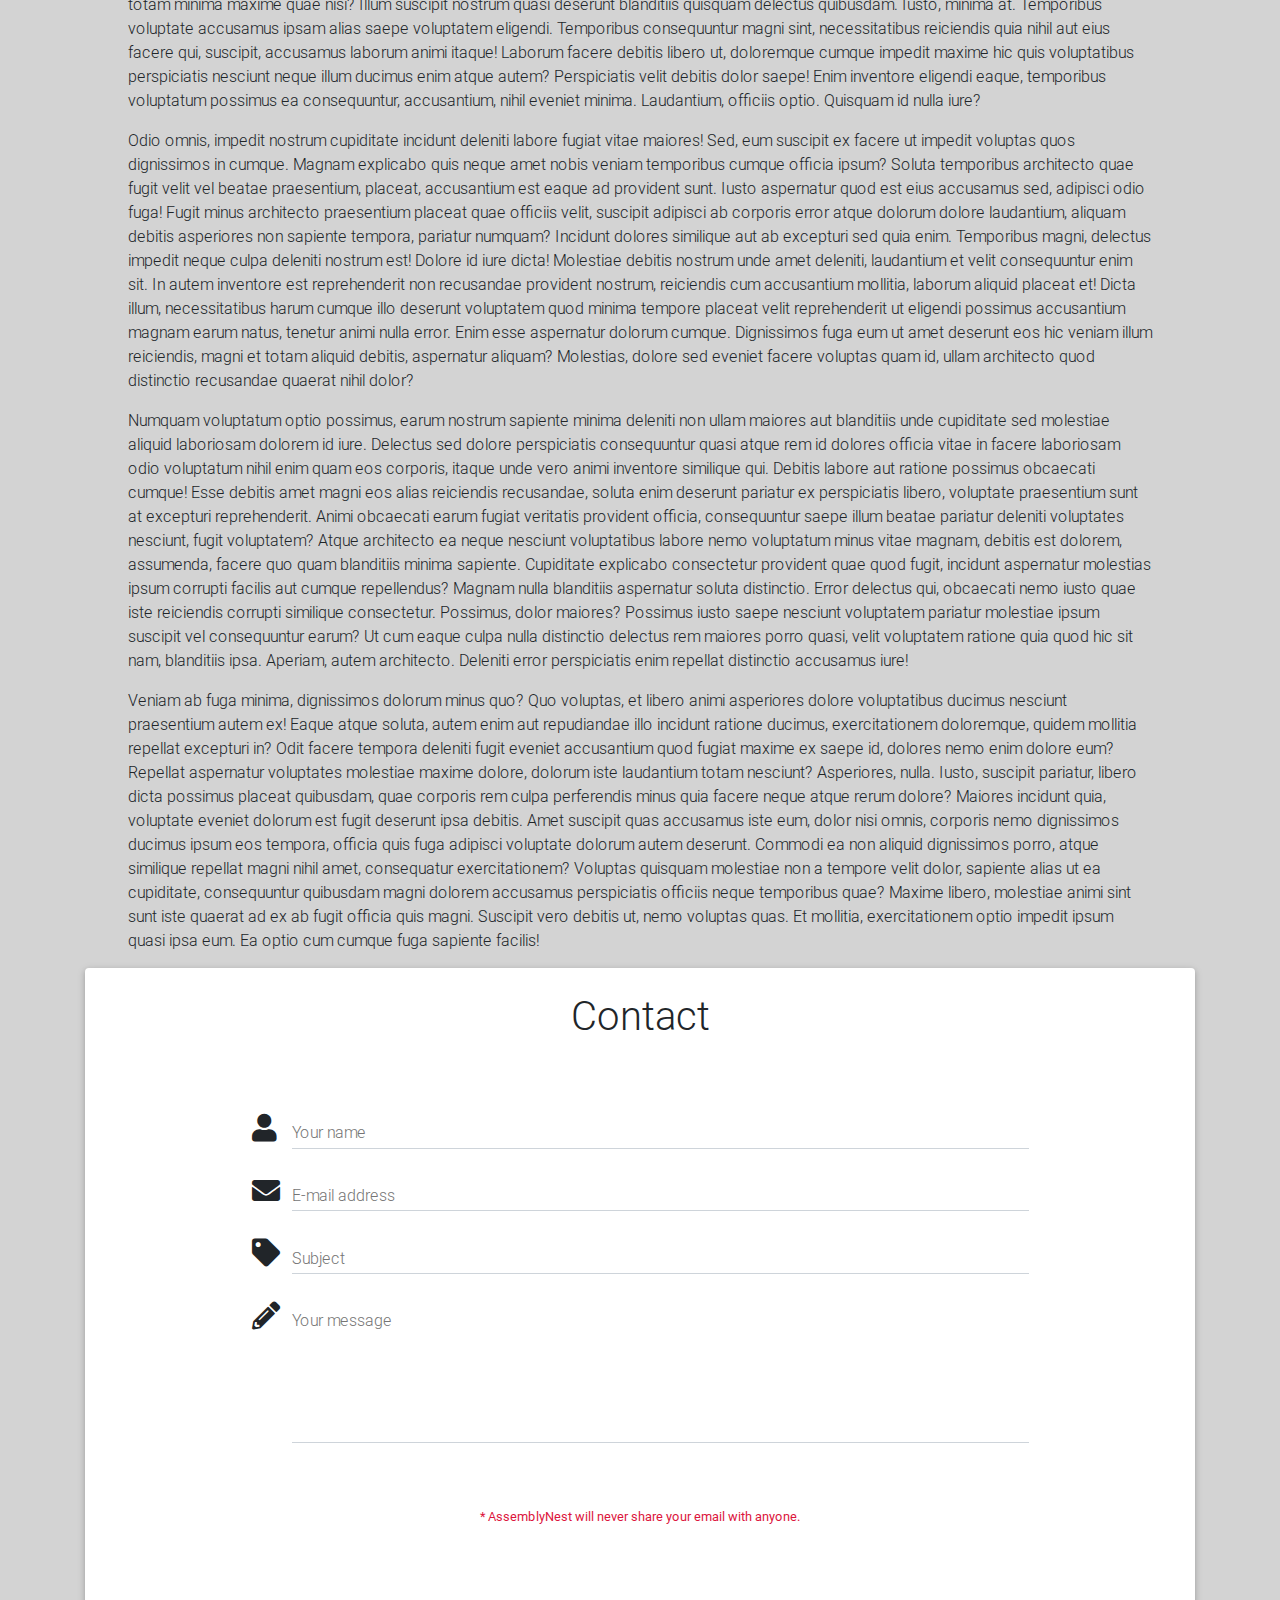
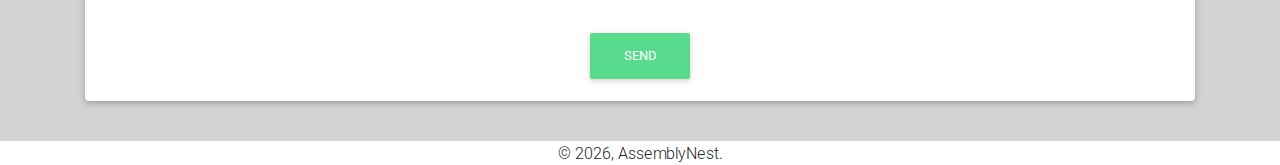
==== commit 61c9d38a: "friday" ====
--- a/index.html
+++ b/index.html
@@ -16,7 +16,7 @@
     <!-- favicon -->
     <link rel="shortcut icon" href="images/icons/pentagon_32x32_3dlogo_transparent_jAZ_icon.ico" type="image/x-icon" />
     <script src="https://www.google.com/recaptcha/api.js" async defer></script>
- 
+
     <title>AssemblyNest</title>
 </head>
 
@@ -282,48 +282,51 @@
                     <br>
                     <h1>Contact</h1>
 
-                        <form method="POST" action="#" name="contact" data-netlify-recaptcha="true" data-netlify="true">
-                            <!-- action="?"  -->
-                            <p class="hidden">
-                                <label>Don’t fill this out if you're human: <input name="bot-field" /></label>
-                            </p>
-                            <!-- Name input -->
-                            <div class="md-form">
-                                <i class="fas fa-user prefix"></i>
-                                <input type="text" id="name" name="name" class="form-control" required>
-                                <label for="name">Your name</label>
+                    <form method="POST" action="#" name="contact" data-netlify-recaptcha="true" data-netlify="true">
+                        <!-- action="?"  -->
+                        <p class="hidden">
+                            <label>Don’t fill this out if you're human: <input name="bot-field" /></label>
+                        </p>
+                        <!-- Name input -->
+                        <div class="md-form">
+                            <i class="fas fa-user prefix"></i>
+                            <input type="text" id="name" name="name" class="form-control" required>
+                            <label for="name">Your name</label>
+                        </div>
+                        <!-- Email input -->
+                        <div class="md-form">
+                            <i class="fas fa-envelope prefix"></i>
+                            <input type="email" id="email" name="email" class="form-control" required>
+                            <label for="email">E-mail address</label>
+                        </div>
+                        <!-- Subject input -->
+                        <div class="md-form">
+                            <i class="fas fa-tag prefix"></i>
+                            <input type="text" id="subject" name="subject" class="form-control" required>
+                            <label for="subject">Subject</label>
+                        </div>
+                        <!-- Message input -->
+                        <div class="md-form">
+                            <i class="fas fa-pencil-alt prefix"></i>
+                            <textarea type="text" id="message" name="message" onkeyup="countChar(this)"
+                                class="md-textarea form-control" rows="4" maxlength="400" required></textarea>
+                            <label for="message">Your message</label>
+                            <span class="character-counter" id="charNum"
+                                style="float: right; font-size: 12px; height: 1px;"></span>
+
+                        </div>
+
+                        <body>
+                        </body>
+                        <div style="min-height: 100px; text-align: center; margin-top: 60px;">
+
+                            <div style="text-align: center; text-align: -webkit-center" class="g-recaptcha"
+                                data-sitekey="6LdszZIUAAAAAK0gMfrZZyeuRDIhV_iVS8X5dVBK" data-callback="enableSubmitBtn">
+                                <!-- data-theme="dark" -->
                             </div>
-                            <!-- Email input -->
-                            <div class="md-form">
-                                <i class="fas fa-envelope prefix"></i>
-                                <input type="email" id="email" name="email" class="form-control" required>
-                                <label for="email">E-mail address</label>
-                            </div>
-                            <!-- Subject input -->
-                            <div class="md-form">
-                                <i class="fas fa-tag prefix"></i>
-                                <input type="text" id="subject" name="subject" class="form-control" required>
-                                <label for="subject">Subject</label>
-                            </div>
-                            <!-- Message input -->
-                            <div class="md-form">
-                                <i class="fas fa-pencil-alt prefix"></i>
-                                <textarea type="text" id="message" name="message" onkeyup="countChar(this)" class="md-textarea form-control"
-                                    rows="4" maxlength="255" required></textarea>
-                                <label for="message">Your message</label>
-                                <span class="character-counter" id="charNum" style="float: right; font-size: 12px; height: 1px;"></span>
-
-                            </div>
-                            <body>
-                              </body>
-                    <div style="min-height: 100px; text-align: center">
-
-                        <div style="text-align: center; text-align: -webkit-center" class="g-recaptcha"
-                            data-sitekey="6LdszZIUAAAAAK0gMfrZZyeuRDIhV_iVS8X5dVBK" data-callback="enableSubmitBtn" data-theme="dark">
-                        </div>
-
-                        <label id="emailHelp">* AssemblyNest will never share your email with anyone.</label><br>
-                    </div>
+
+                            <label id="emailHelp">* AssemblyNest will never share your email with anyone.</label><br>
+                        </div>
 
                         <!--Grid row-->
                         <div class="row d-flex align-items-center mb-3 mt-4">
@@ -338,7 +341,7 @@
                             <!--Grid column-->
                         </div>
 
-                        </form>
+                    </form>
                 </div>
             </div>
         </p><br>
--- a/css/assemblynest.css
+++ b/css/assemblynest.css
@@ -14,6 +14,9 @@
 .md-form {
     margin-left: 15%;
     margin-right: 15%;
+}
+.md-form .form-control{
+    margin-bottom: 0;
 }
 
 
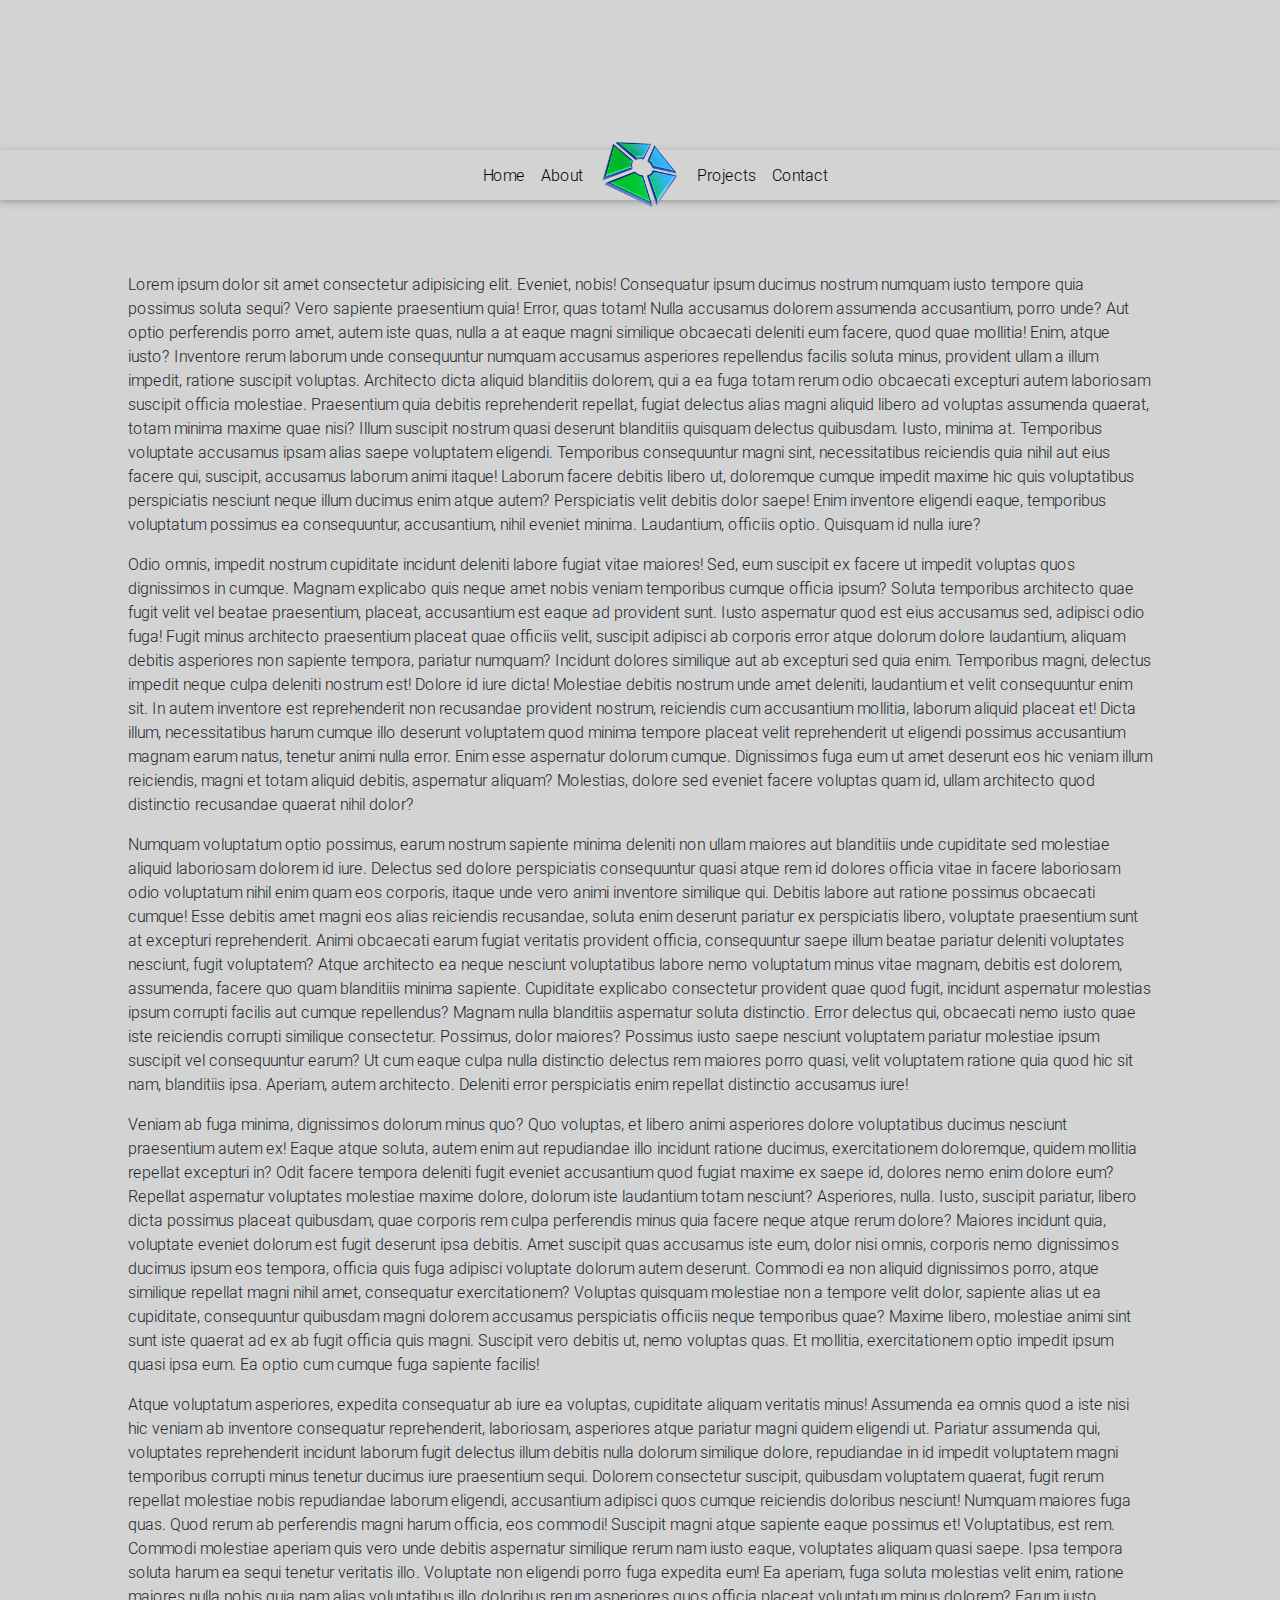
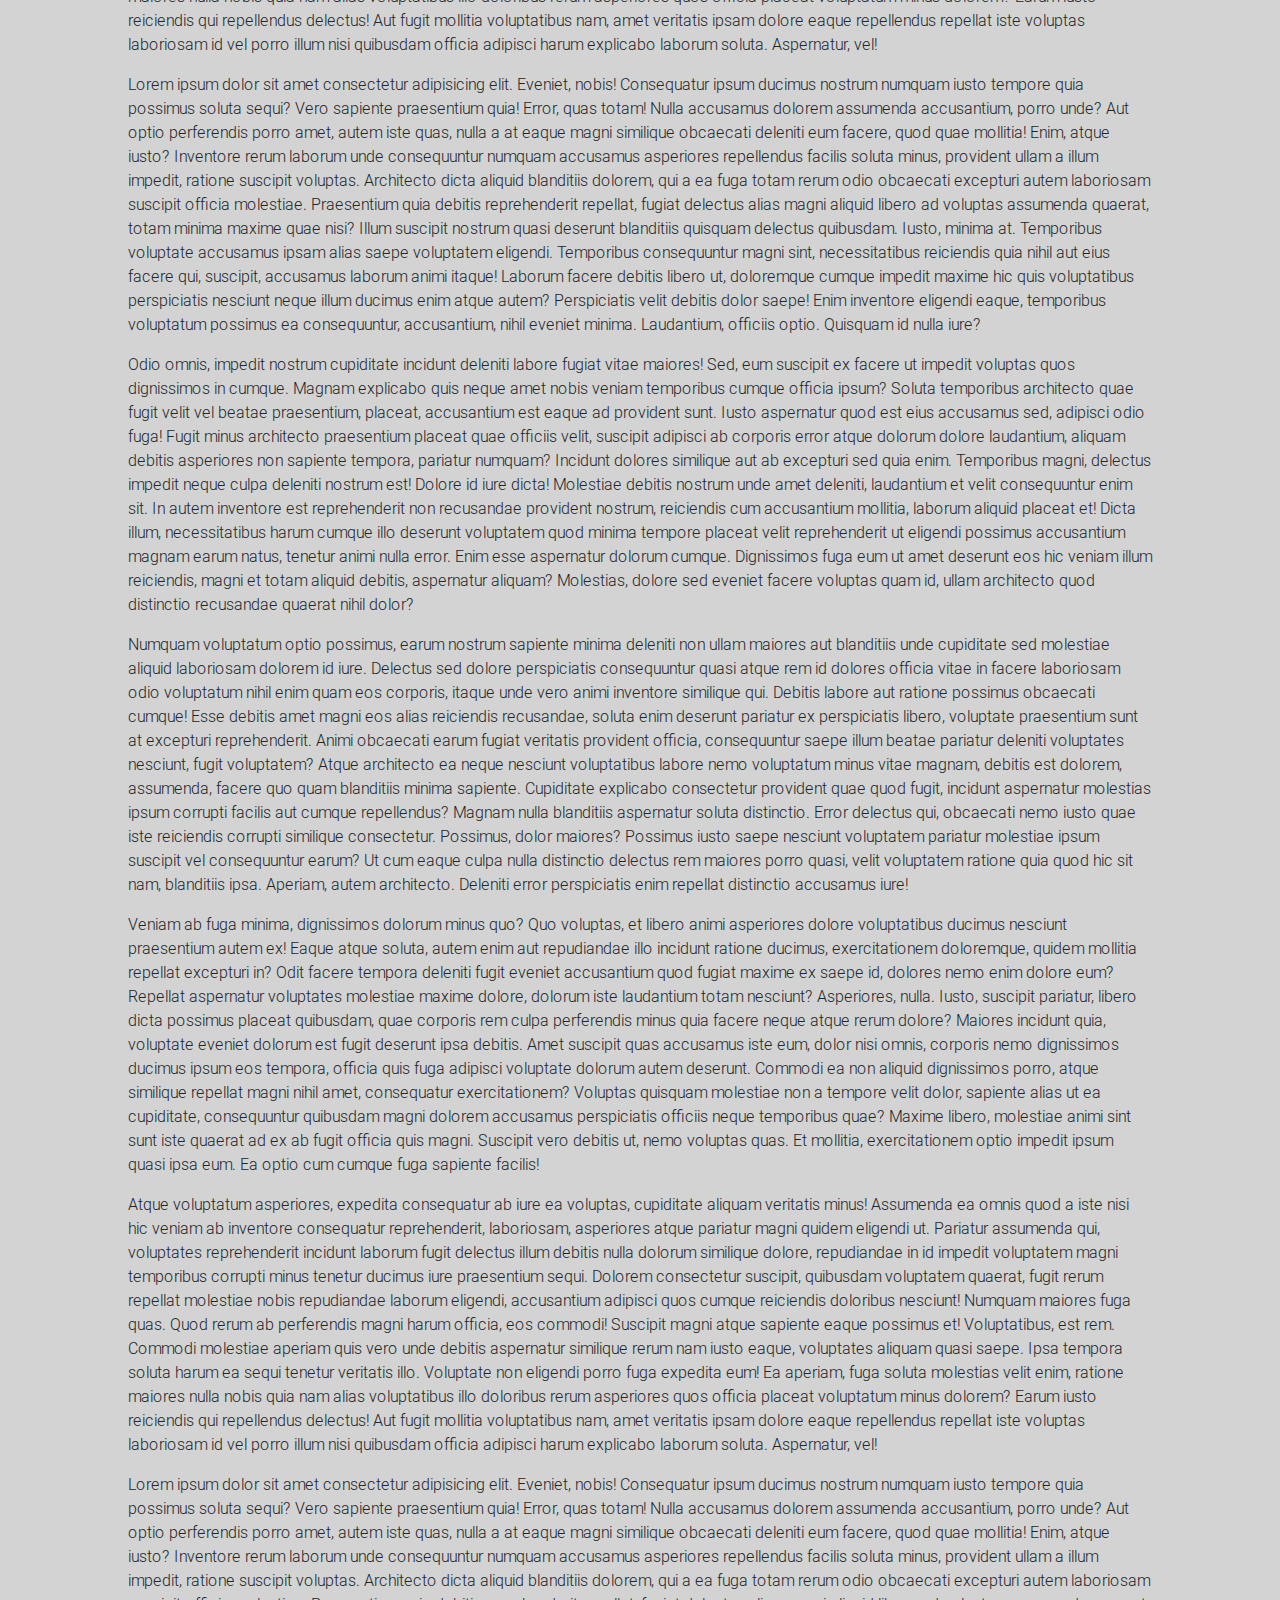
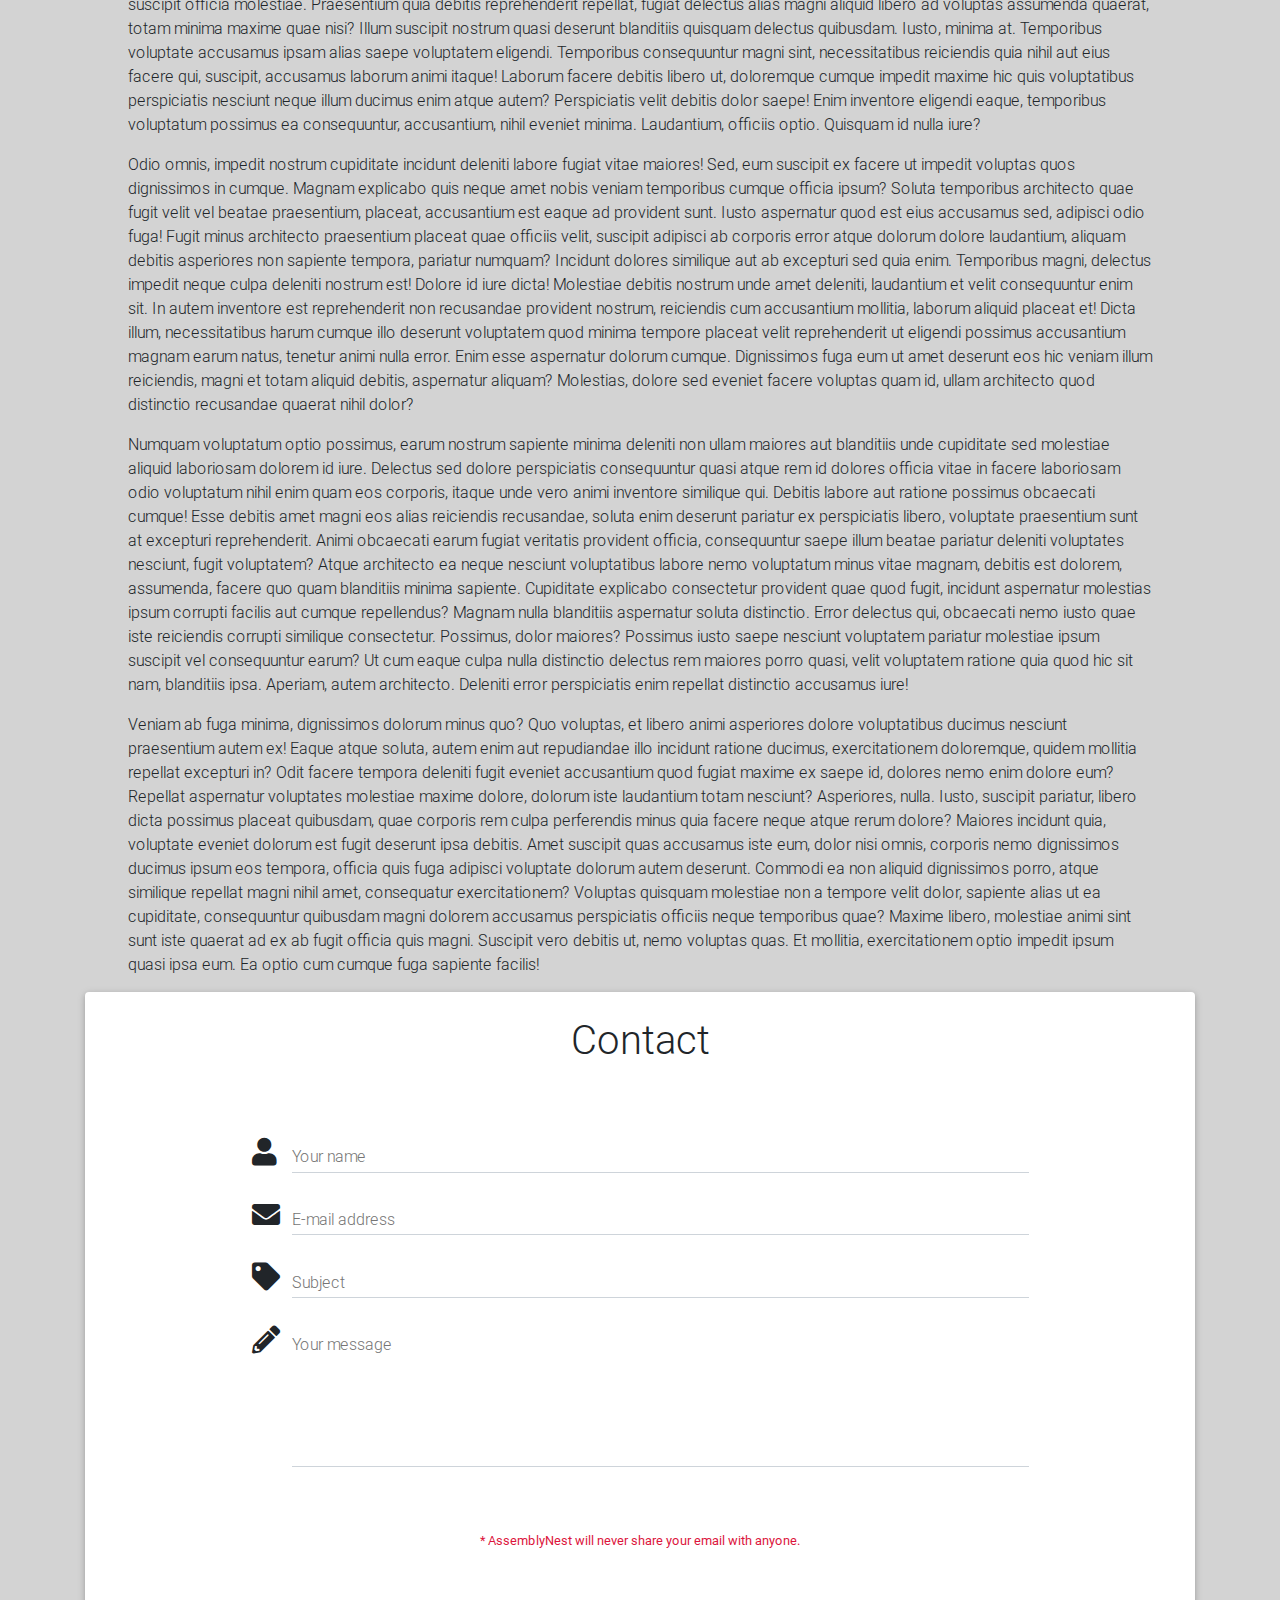
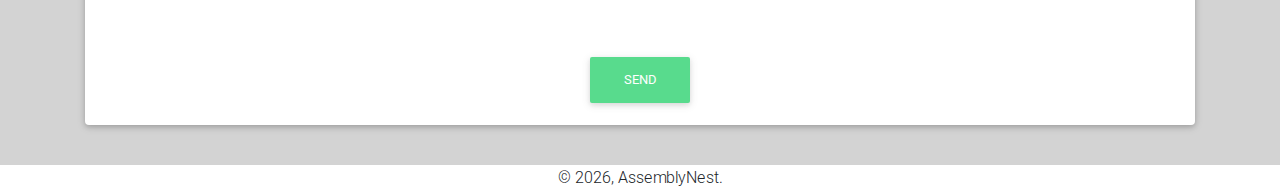
==== commit 94bbc6b9: "message sent" ====
--- a/index.html
+++ b/index.html
@@ -62,7 +62,7 @@
                     </li>
                 </ul>
             </div>
-        </nav><br><br>
+        </nav><br><br><br>
         <p id="about">Lorem ipsum dolor sit amet consectetur adipisicing elit. Eveniet, nobis! Consequatur ipsum ducimus
             nostrum
             numquam iusto tempore quia possimus soluta sequi? Vero sapiente praesentium quia! Error, quas totam! Nulla
@@ -282,7 +282,8 @@
                     <br>
                     <h1>Contact</h1>
 
-                    <form method="POST" action="#" name="contact" data-netlify-recaptcha="true" data-netlify="true">
+                    <form method="POST" action="success.html" name="contact" data-netlify-recaptcha="true"
+                        data-netlify="true">
                         <!-- action="?"  -->
                         <p class="hidden">
                             <label>Don’t fill this out if you're human: <input name="bot-field" /></label>
@@ -338,9 +339,7 @@
                                         class="btn btn-success btn-rounded z-depth-1a">Send</button>
                                 </div>
                             </div>
-                            <!--Grid column-->
-                        </div>
-
+                        </div>
                     </form>
                 </div>
             </div>
--- a/css/assemblynest.css
+++ b/css/assemblynest.css
@@ -1,5 +1,28 @@
+html, body {
+    height: 100%;
+}
+
 .background {
+    position: relative;
     background-color: lightgrey;
+}
+
+.success {
+    min-height: 30%;
+    /* Position text in the middle */
+    position: absolute;
+    top: 50%;
+    left: 50%;
+    transform: translate(-50%, -50%);
+    text-align: center;
+    font-weight: bold;
+    color: #4C76FF;
+    /* AssemblyNest blue*/
+}
+
+#hrBlueLine {
+    background-color: #73FF54;
+    /* AssemblyNest green */
 }
 
 p {
@@ -15,10 +38,10 @@
     margin-left: 15%;
     margin-right: 15%;
 }
-.md-form .form-control{
+
+.md-form .form-control {
     margin-bottom: 0;
 }
-
 
 .hidden {
     visibility: hidden;
@@ -58,4 +81,12 @@
 
 footer {
     text-align: center;
+}
+
+.footer {
+    position: absolute;
+    bottom: 0;
+    right: 0;
+    left: 0;
+    text-align: center;
 }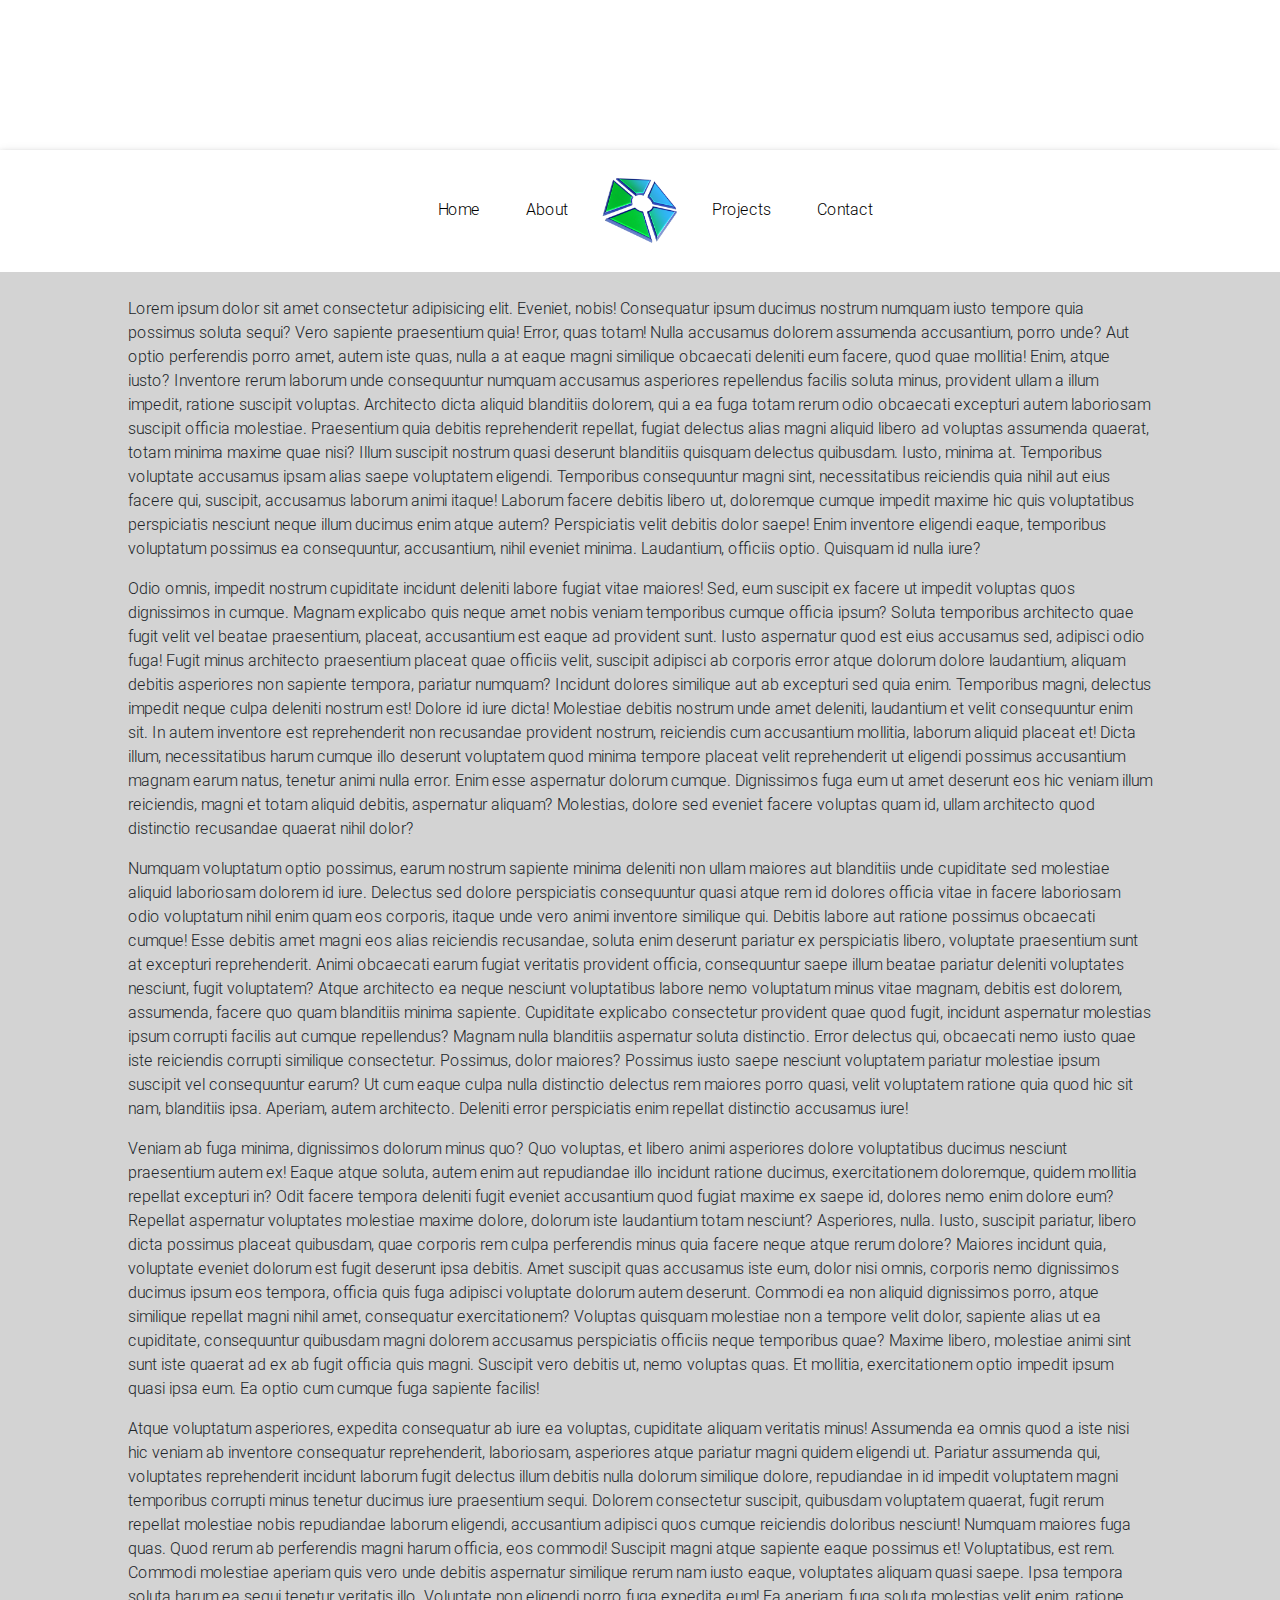
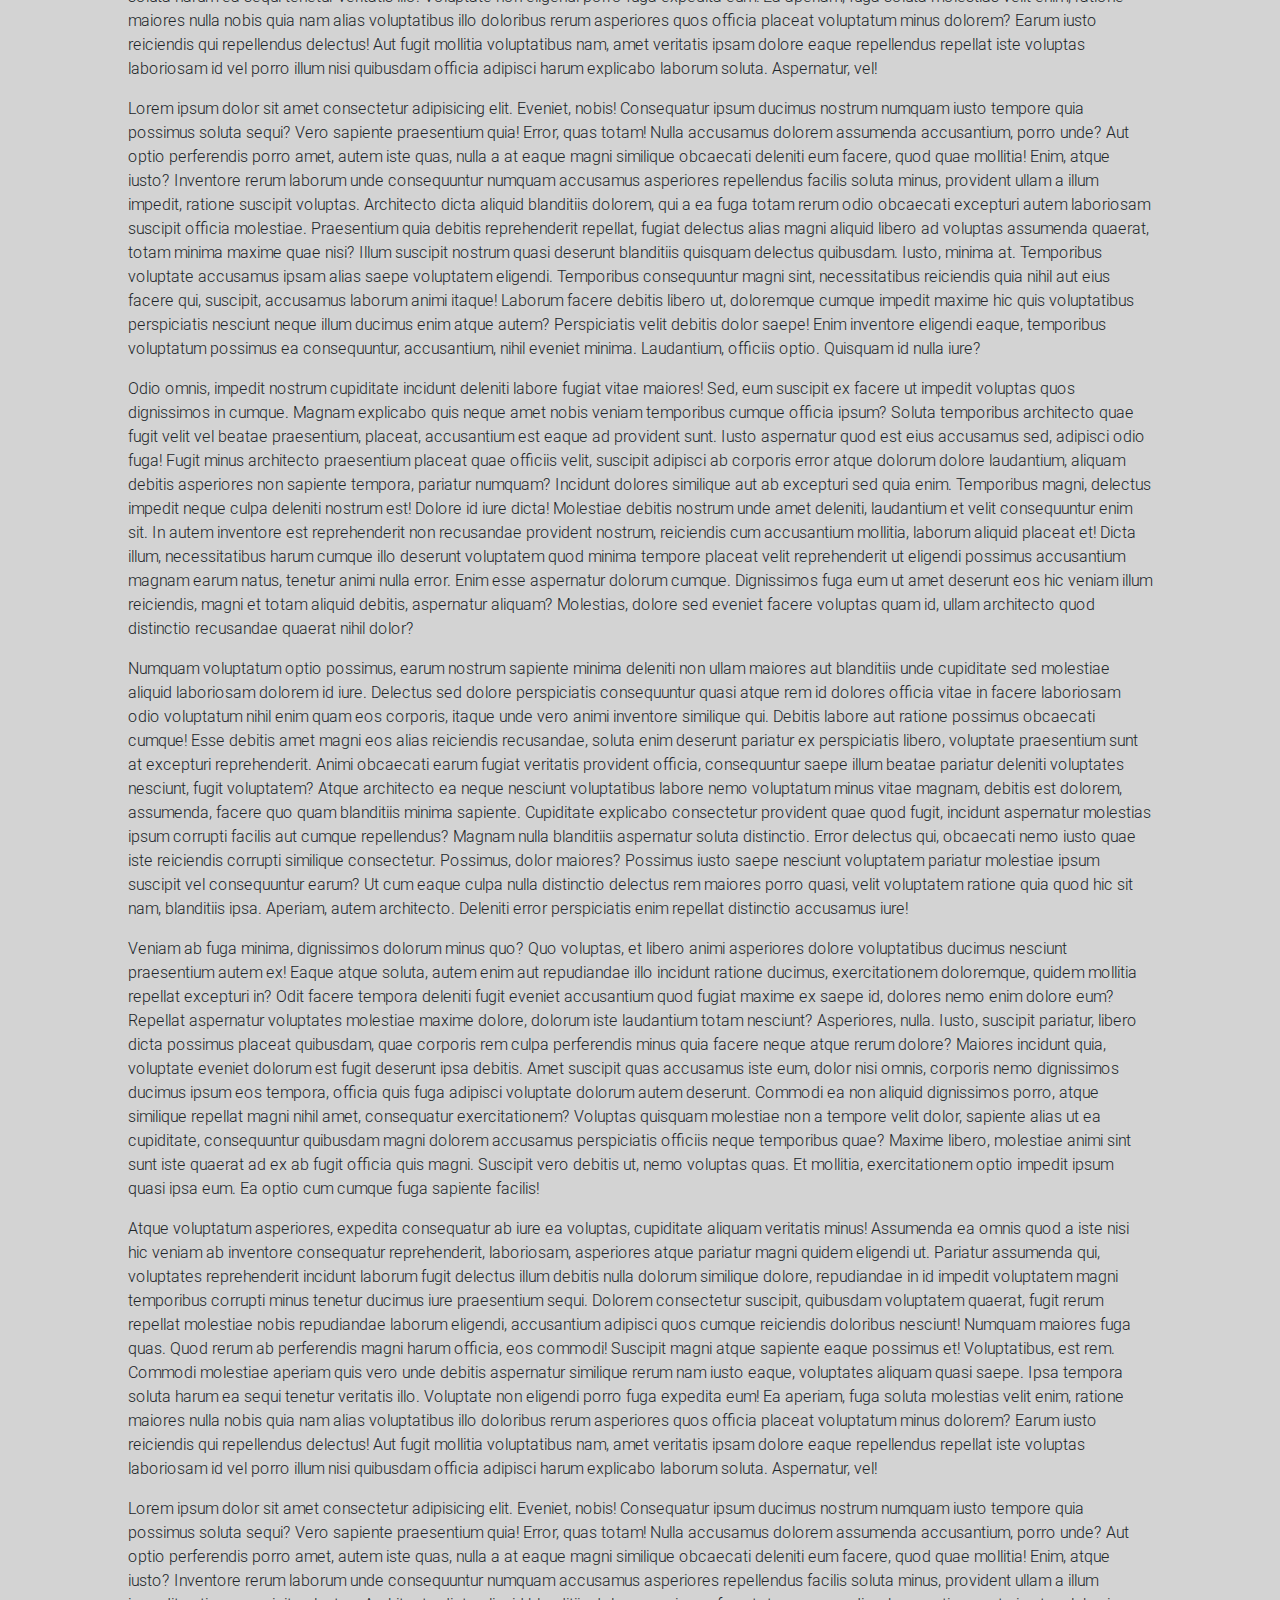
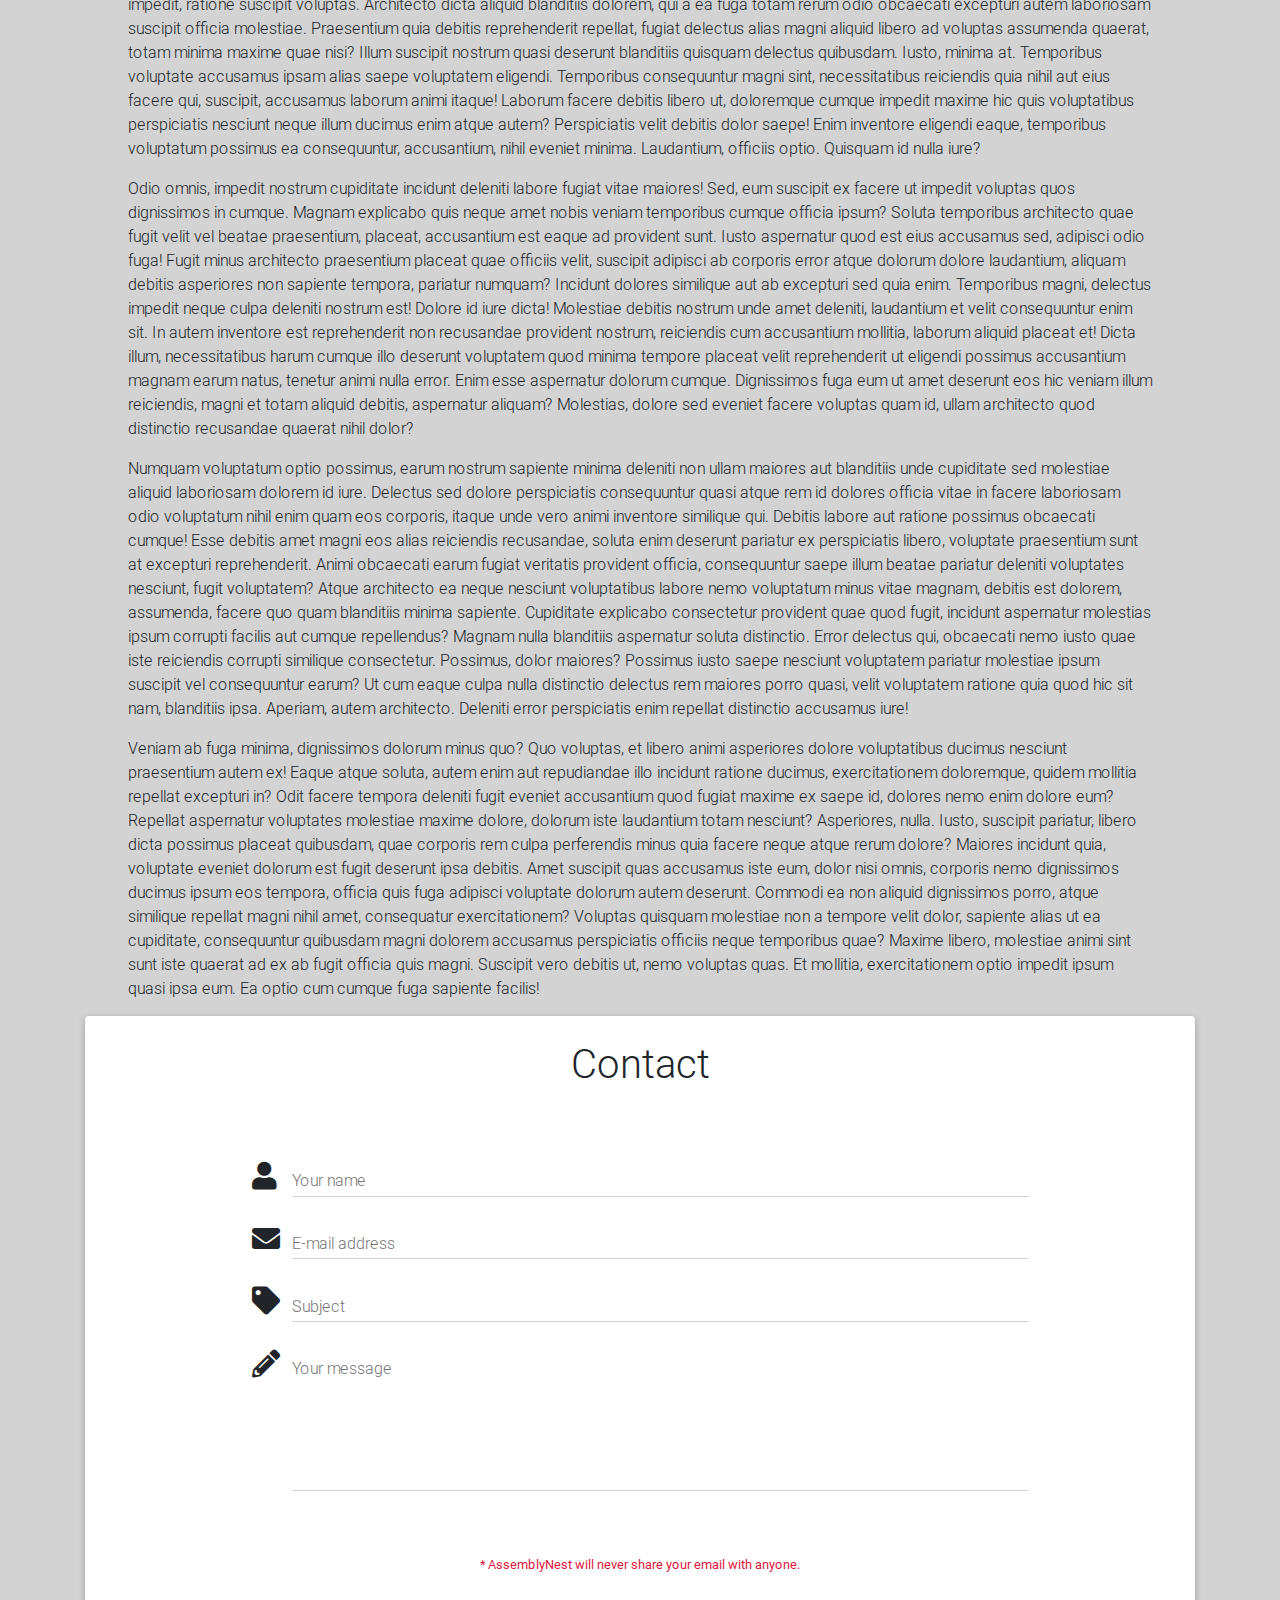
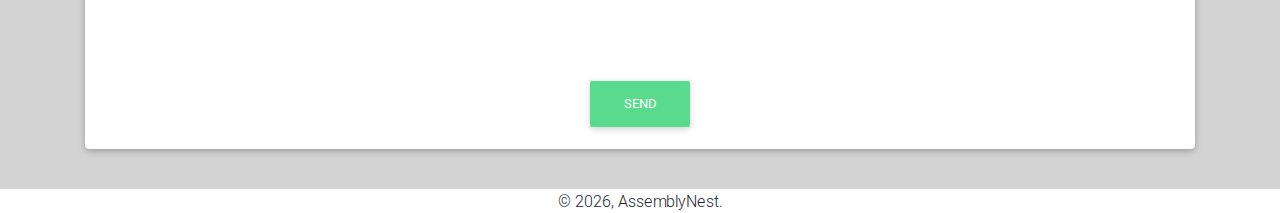
==== commit b3f2414e: "tuesday message sent success" ====
--- a/index.html
+++ b/index.html
@@ -24,7 +24,7 @@
     <header>
 
     </header>
-    <main class="background">
+    <main>
 
         <!-- 16:9 aspect ratio -->
 
@@ -34,6 +34,9 @@
         </video>
         <!-- Fixed navbar -->
         <nav class="navbar navbar-expand-lg navbar-light">
+            <button class="navbar-toggler" type="button" data-toggle="collapse" data-target=".dual-collapse2">
+                <span class="navbar-toggler-icon"></span>
+            </button>
             <div class="navbar-collapse collapse w-100 dual-collapse2 order-1 order-md-0">
                 <ul class="navbar-nav ml-auto text-center">
                     <li class="nav-item">
@@ -48,9 +51,6 @@
                 <a class="mx-auto" href="#">
                     <img class="logoImage" src="images/AssemblyNest_Logo_transparent.png" class="rounded-circle">
                 </a>
-                <button class="navbar-toggler" type="button" data-toggle="collapse" data-target=".dual-collapse2">
-                    <span class="navbar-toggler-icon"></span>
-                </button>
             </div>
             <div class="navbar-collapse collapse w-100 dual-collapse2 order-2 order-md-2">
                 <ul class="navbar-nav mr-auto text-center">
@@ -62,7 +62,10 @@
                     </li>
                 </ul>
             </div>
-        </nav><br><br><br>
+        </nav>
+    </main>
+    <section class="background">
+        <br>
         <p id="about">Lorem ipsum dolor sit amet consectetur adipisicing elit. Eveniet, nobis! Consequatur ipsum ducimus
             nostrum
             numquam iusto tempore quia possimus soluta sequi? Vero sapiente praesentium quia! Error, quas totam! Nulla
@@ -344,7 +347,8 @@
                 </div>
             </div>
         </p><br>
-    </main>
+    </section>
+
 
 
     <footer>
--- a/css/assemblynest.css
+++ b/css/assemblynest.css
@@ -52,27 +52,25 @@
     color: crimson;
 }
 
-.an-navbar {
-    background-color: rgba(255, 255, 255, 0.1);
+.nav-item {
+    margin-left: 15px;
+    margin-right: 15px;
 }
 
-/* .nav-link {
+.nav-link {
     padding: .25rem 0;
-    font-weight: 700;
-    color: rgba(255, 255, 255, .5);
-    background-color: transparent;
     border-bottom: .25rem solid transparent;
-  }
-  
- .nav-link:hover,
- .nav-link:focus {
-    background-color: rgba(226, 24, 24, 1);
-  } */
+}
+
+.nav-link:hover {
+    font-size: 1.5em;
+    font-weight: bold;
+    color: #4C76FF;
+    /* AssemblyNest blue*/
+}
 
 .navbar {
     overflow: visible;
-    z-index: 1;
-    height: 50px;
 }
 
 .logoImage {
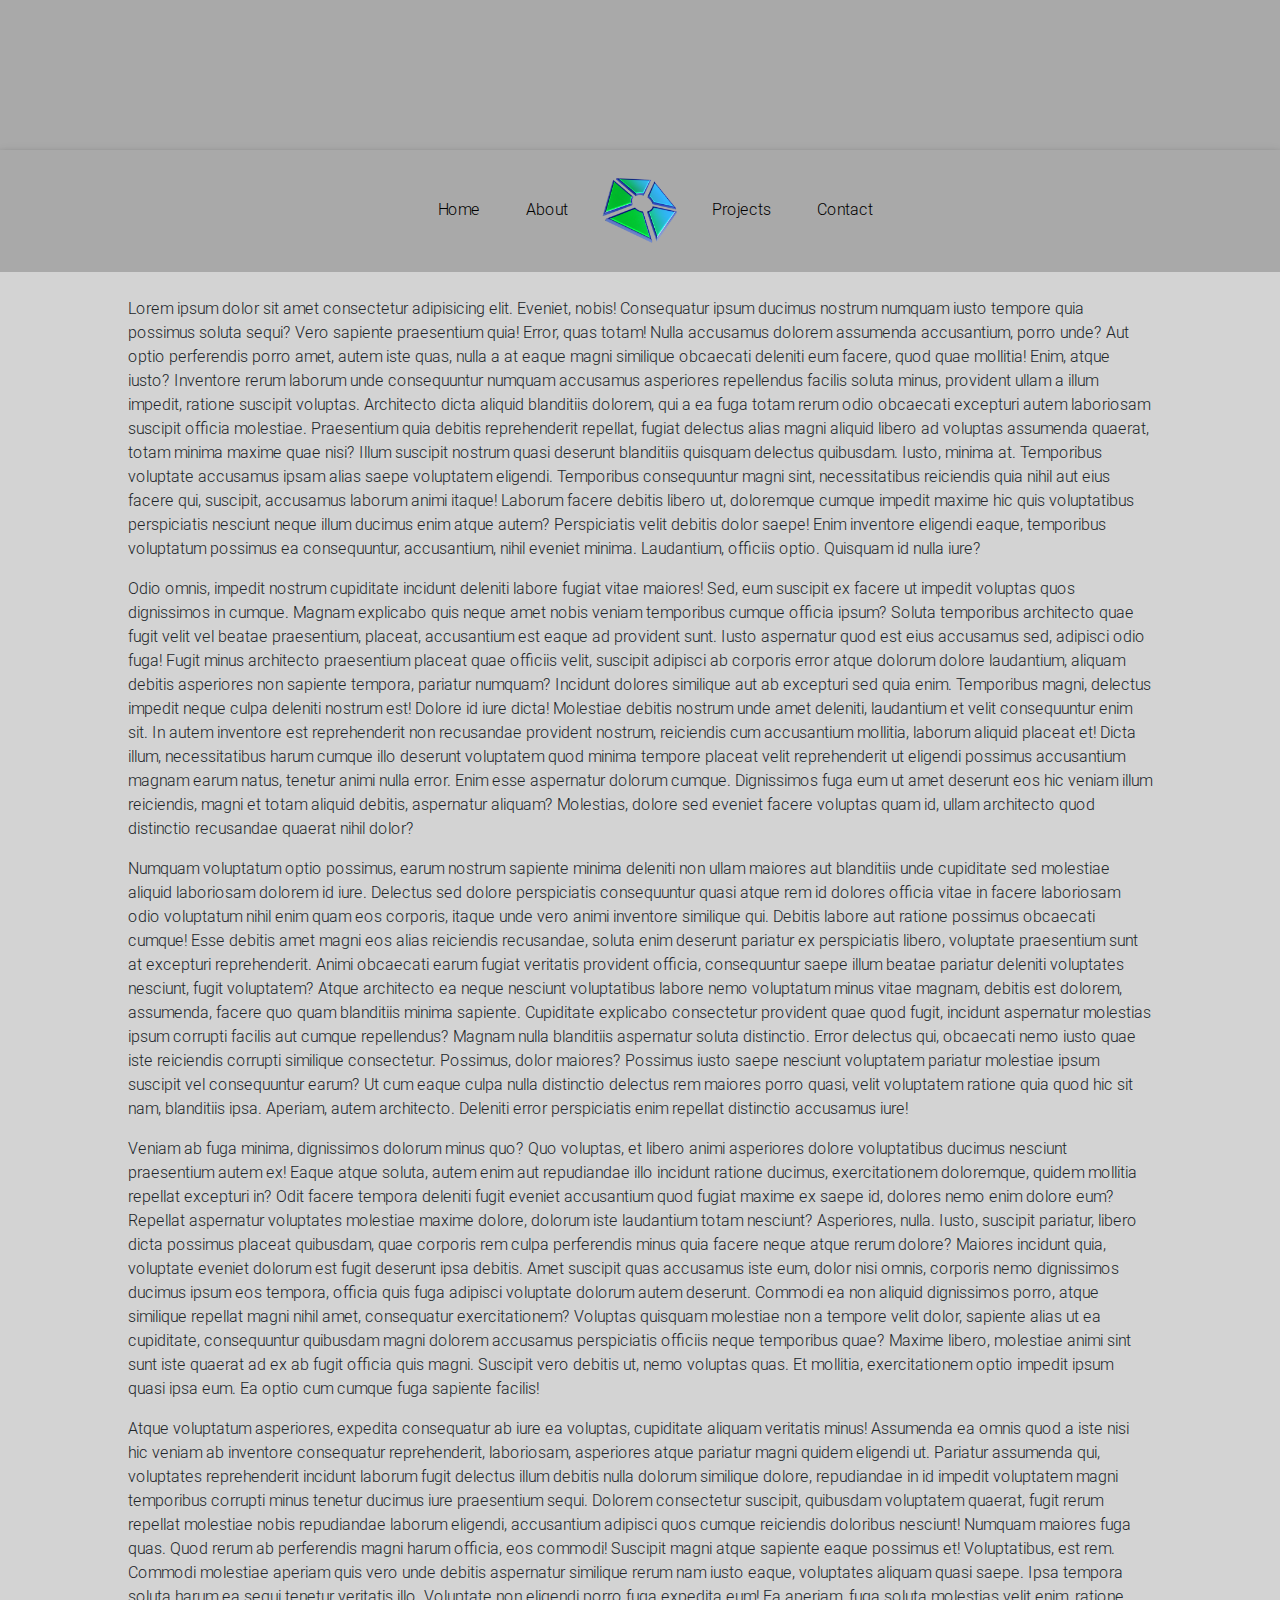
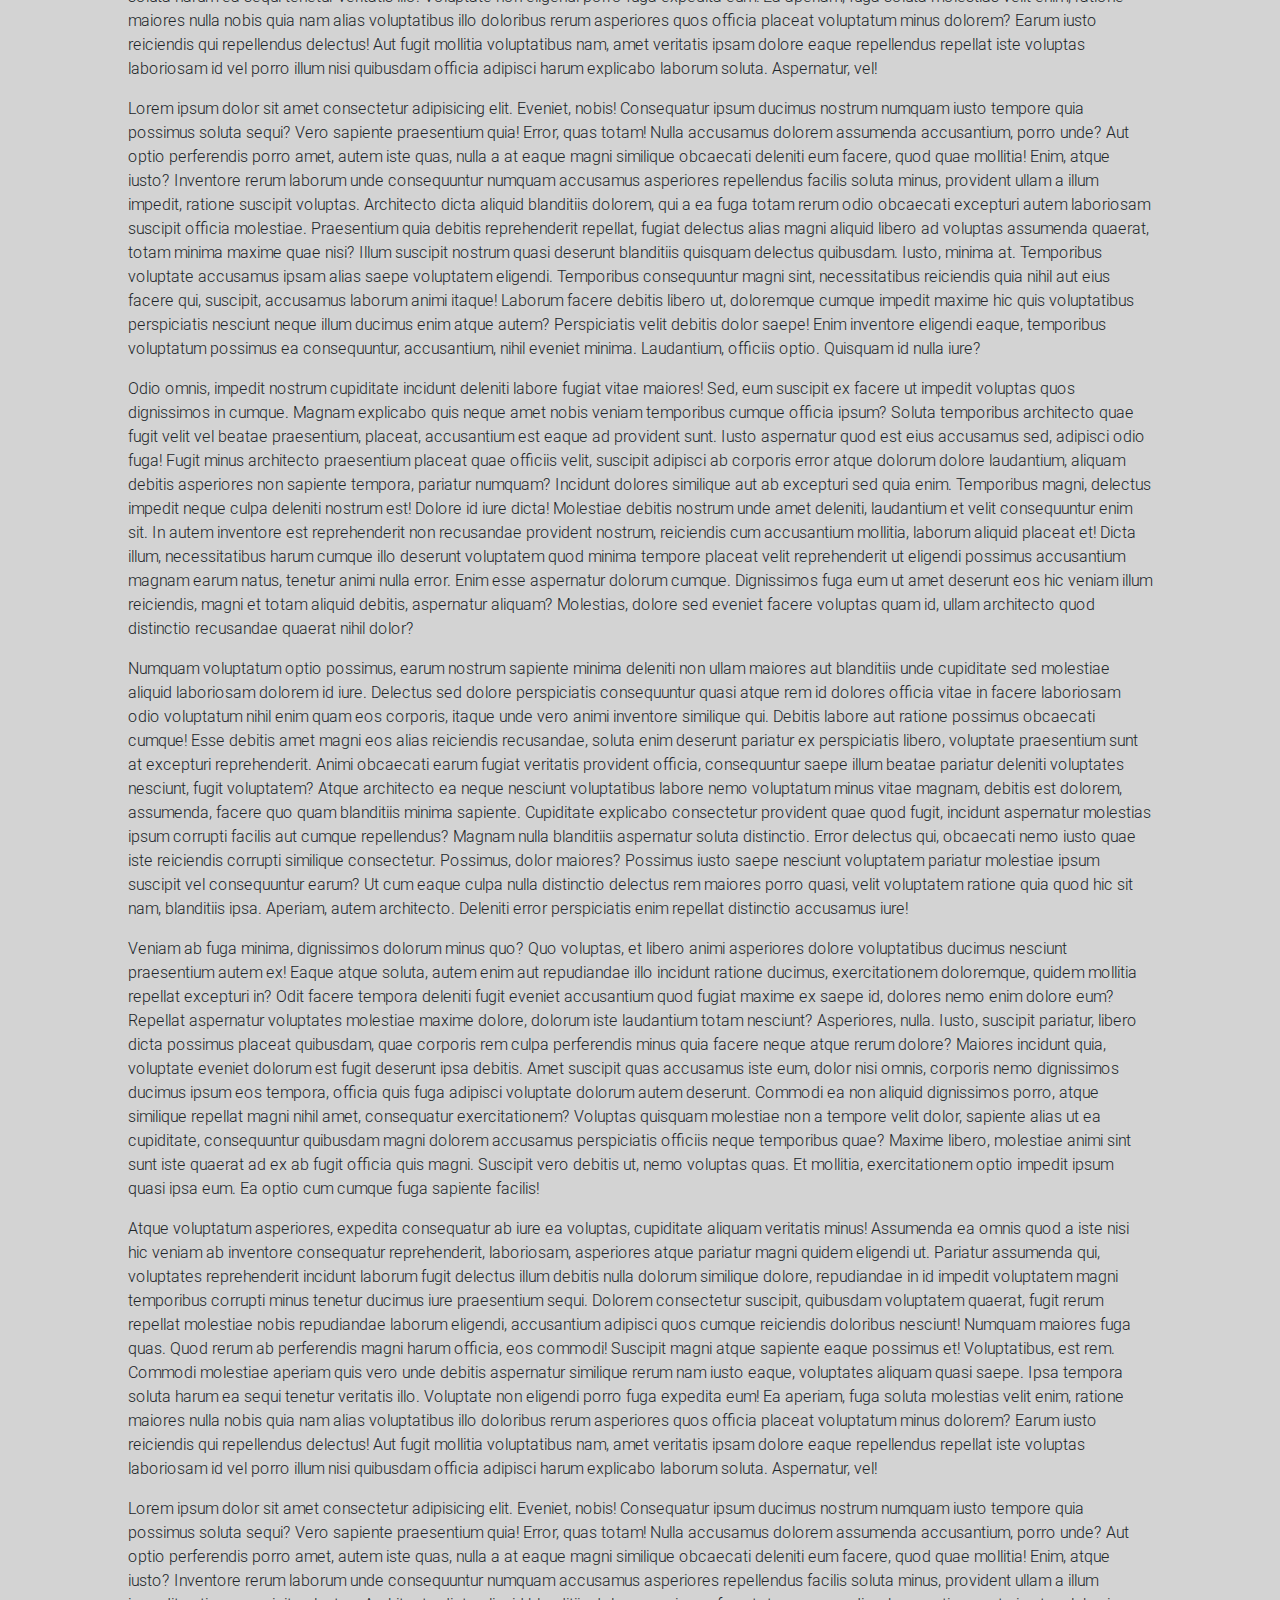
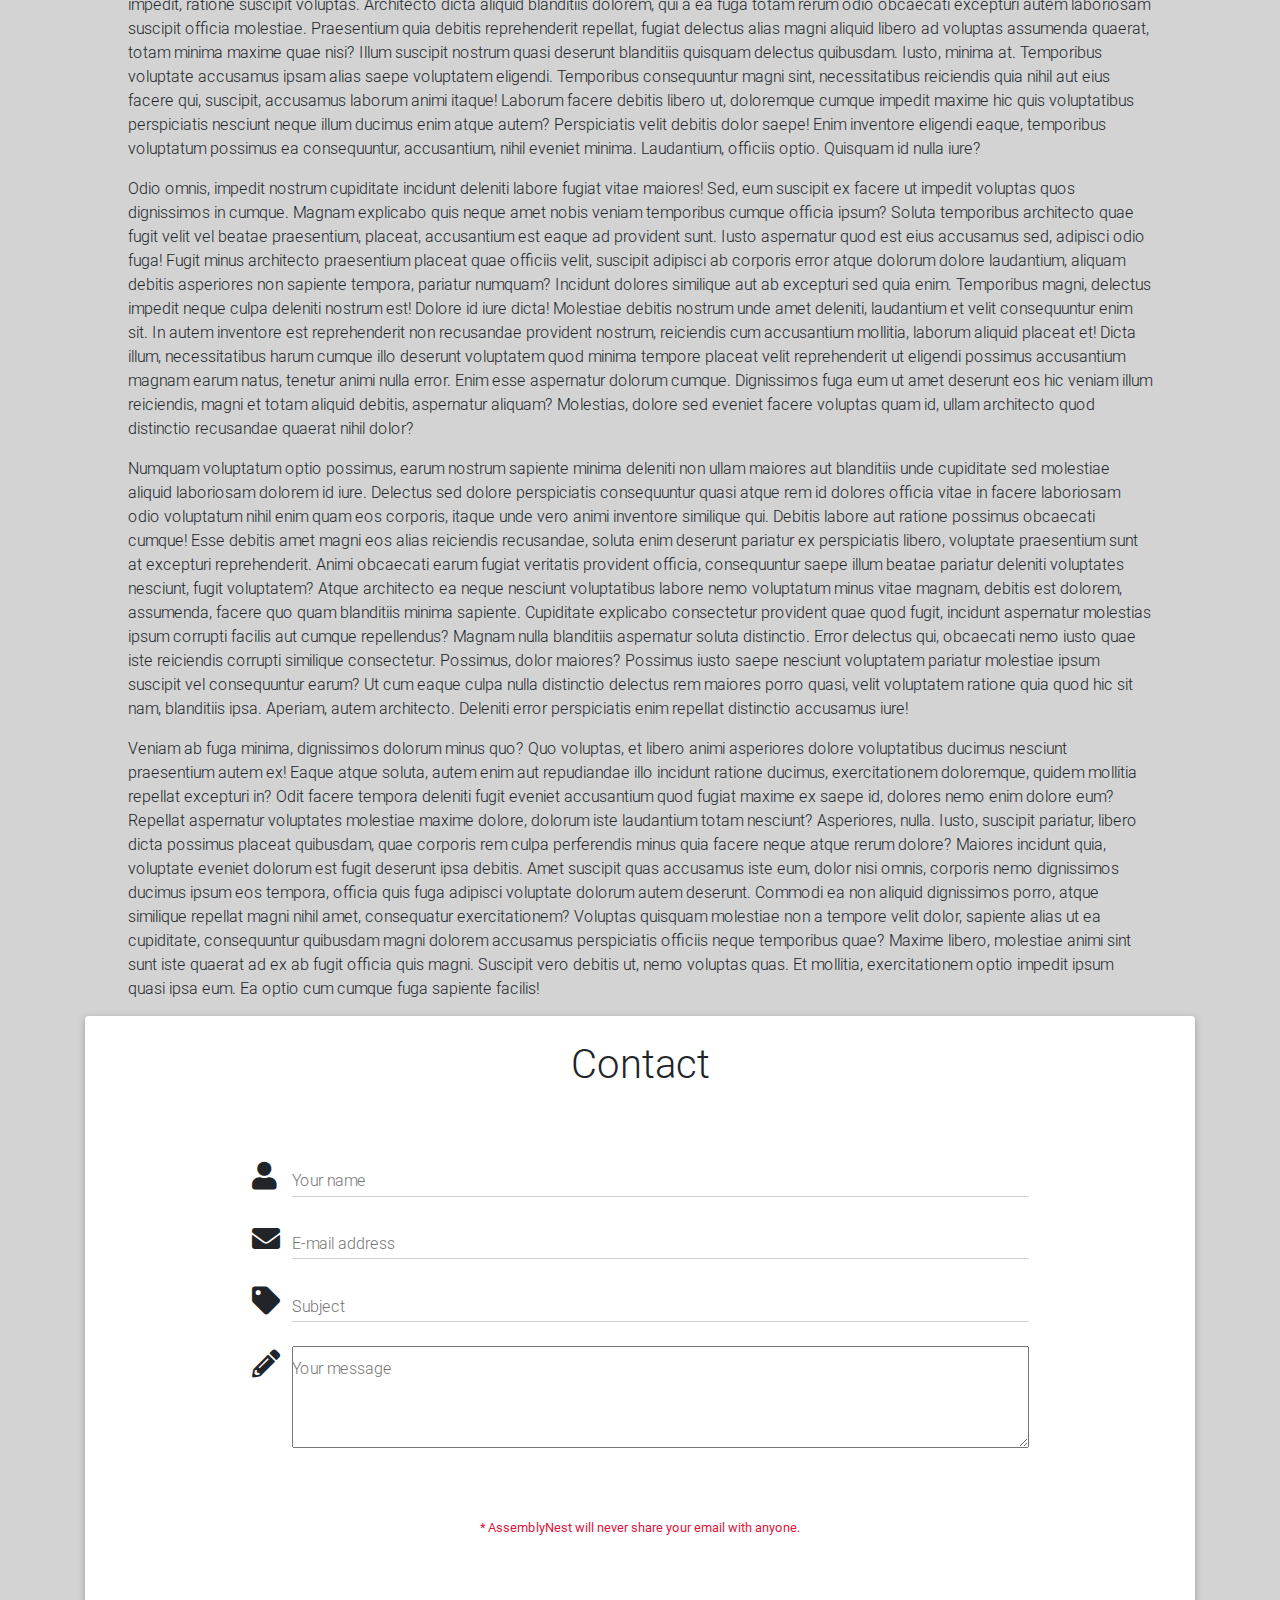
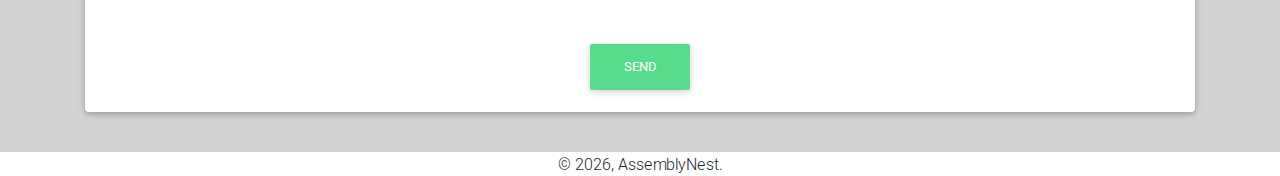
==== commit 74d8588a: "wednesdaymorning" ====
--- a/index.html
+++ b/index.html
@@ -32,6 +32,7 @@
         <video class="embed-responsive embed-responsive-16by9" autoplay="autoplay" muted="muted" loop="loop">
             <source src="Video/backgroundVideo.mp4" type="video/mp4">
         </video>
+
         <!-- Fixed navbar -->
         <nav class="navbar navbar-expand-lg navbar-light">
             <button class="navbar-toggler" type="button" data-toggle="collapse" data-target=".dual-collapse2">
@@ -63,6 +64,7 @@
                 </ul>
             </div>
         </nav>
+
     </main>
     <section class="background">
         <br>
@@ -312,7 +314,7 @@
                         <!-- Message input -->
                         <div class="md-form">
                             <i class="fas fa-pencil-alt prefix"></i>
-                            <textarea type="text" id="message" name="message" onkeyup="countChar(this)"
+                            <textarea class="overflow-auto" type="text" id="message" name="message" onkeyup="countChar(this)"
                                 class="md-textarea form-control" rows="4" maxlength="400" required></textarea>
                             <label for="message">Your message</label>
                             <span class="character-counter" id="charNum"
--- a/css/assemblynest.css
+++ b/css/assemblynest.css
@@ -1,5 +1,8 @@
 html, body {
     height: 100%;
+}
+main{
+    background-color: darkgray;
 }
 
 .background {
